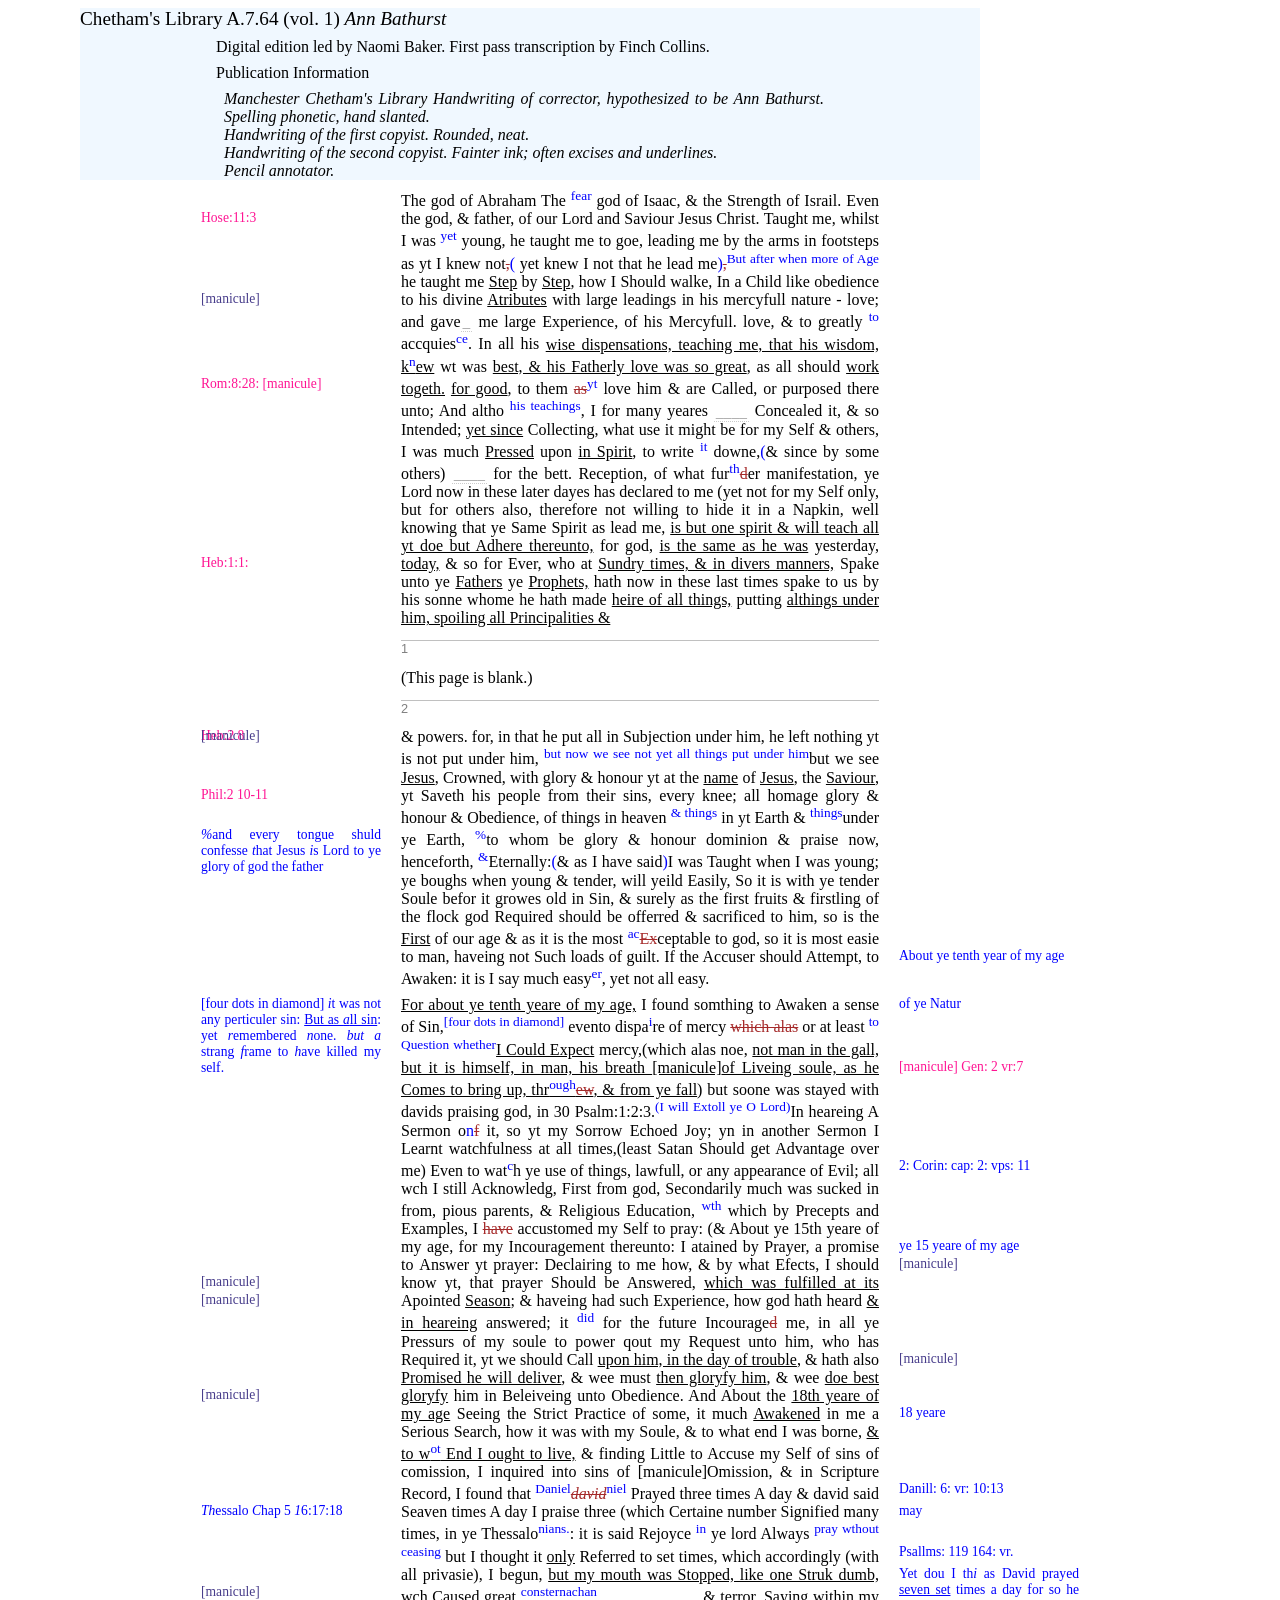
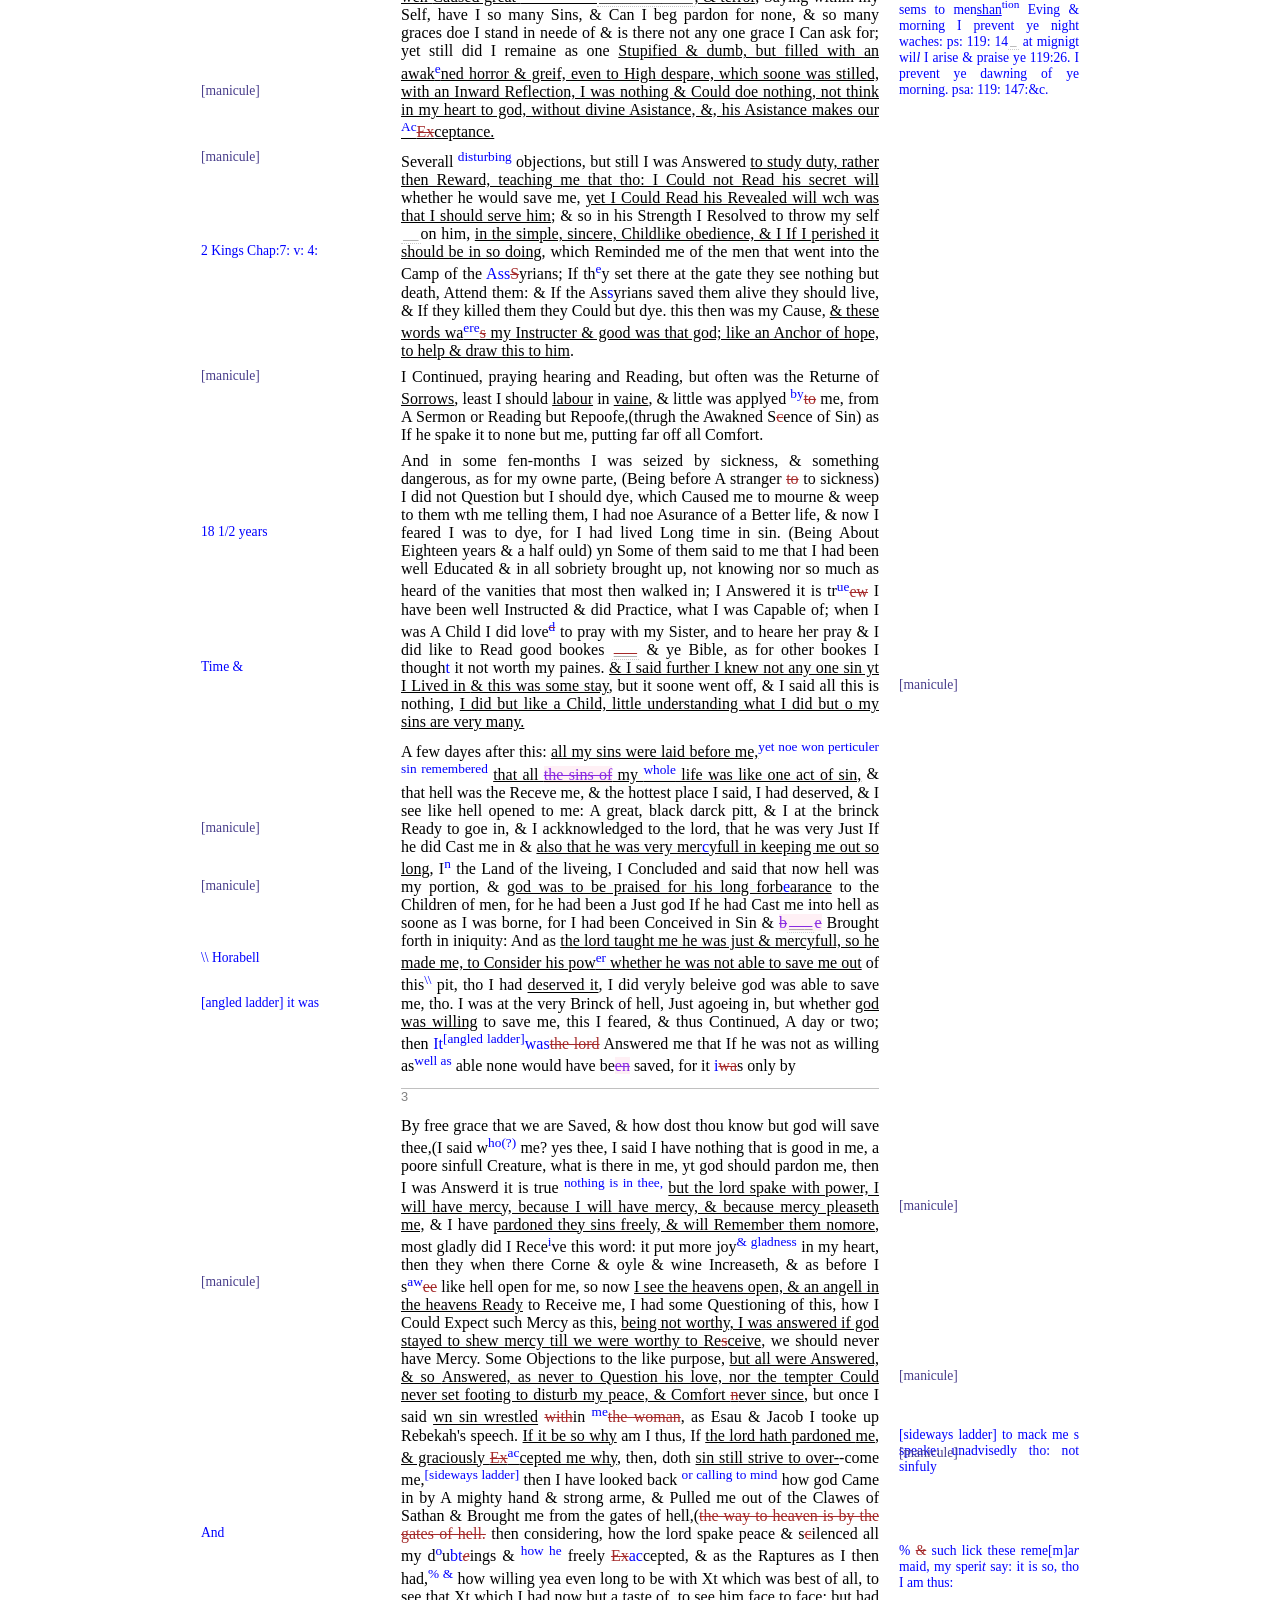
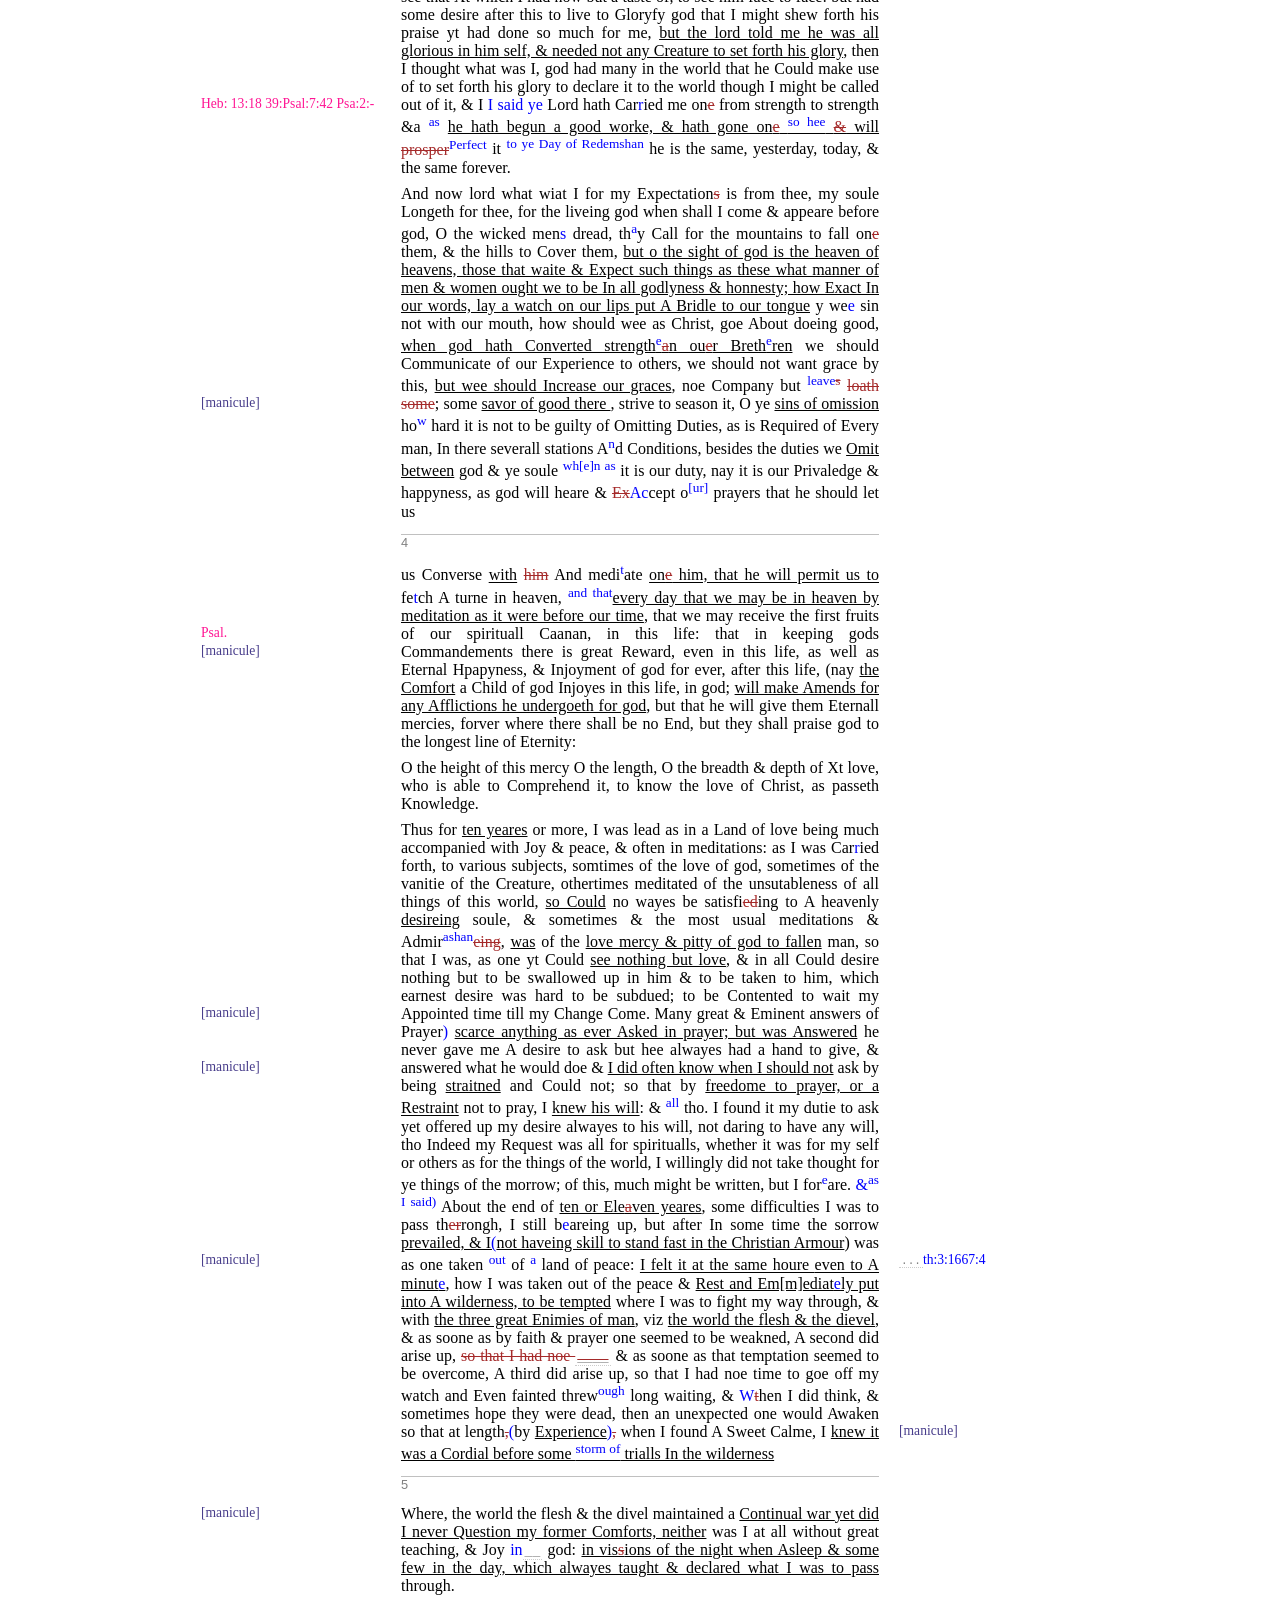
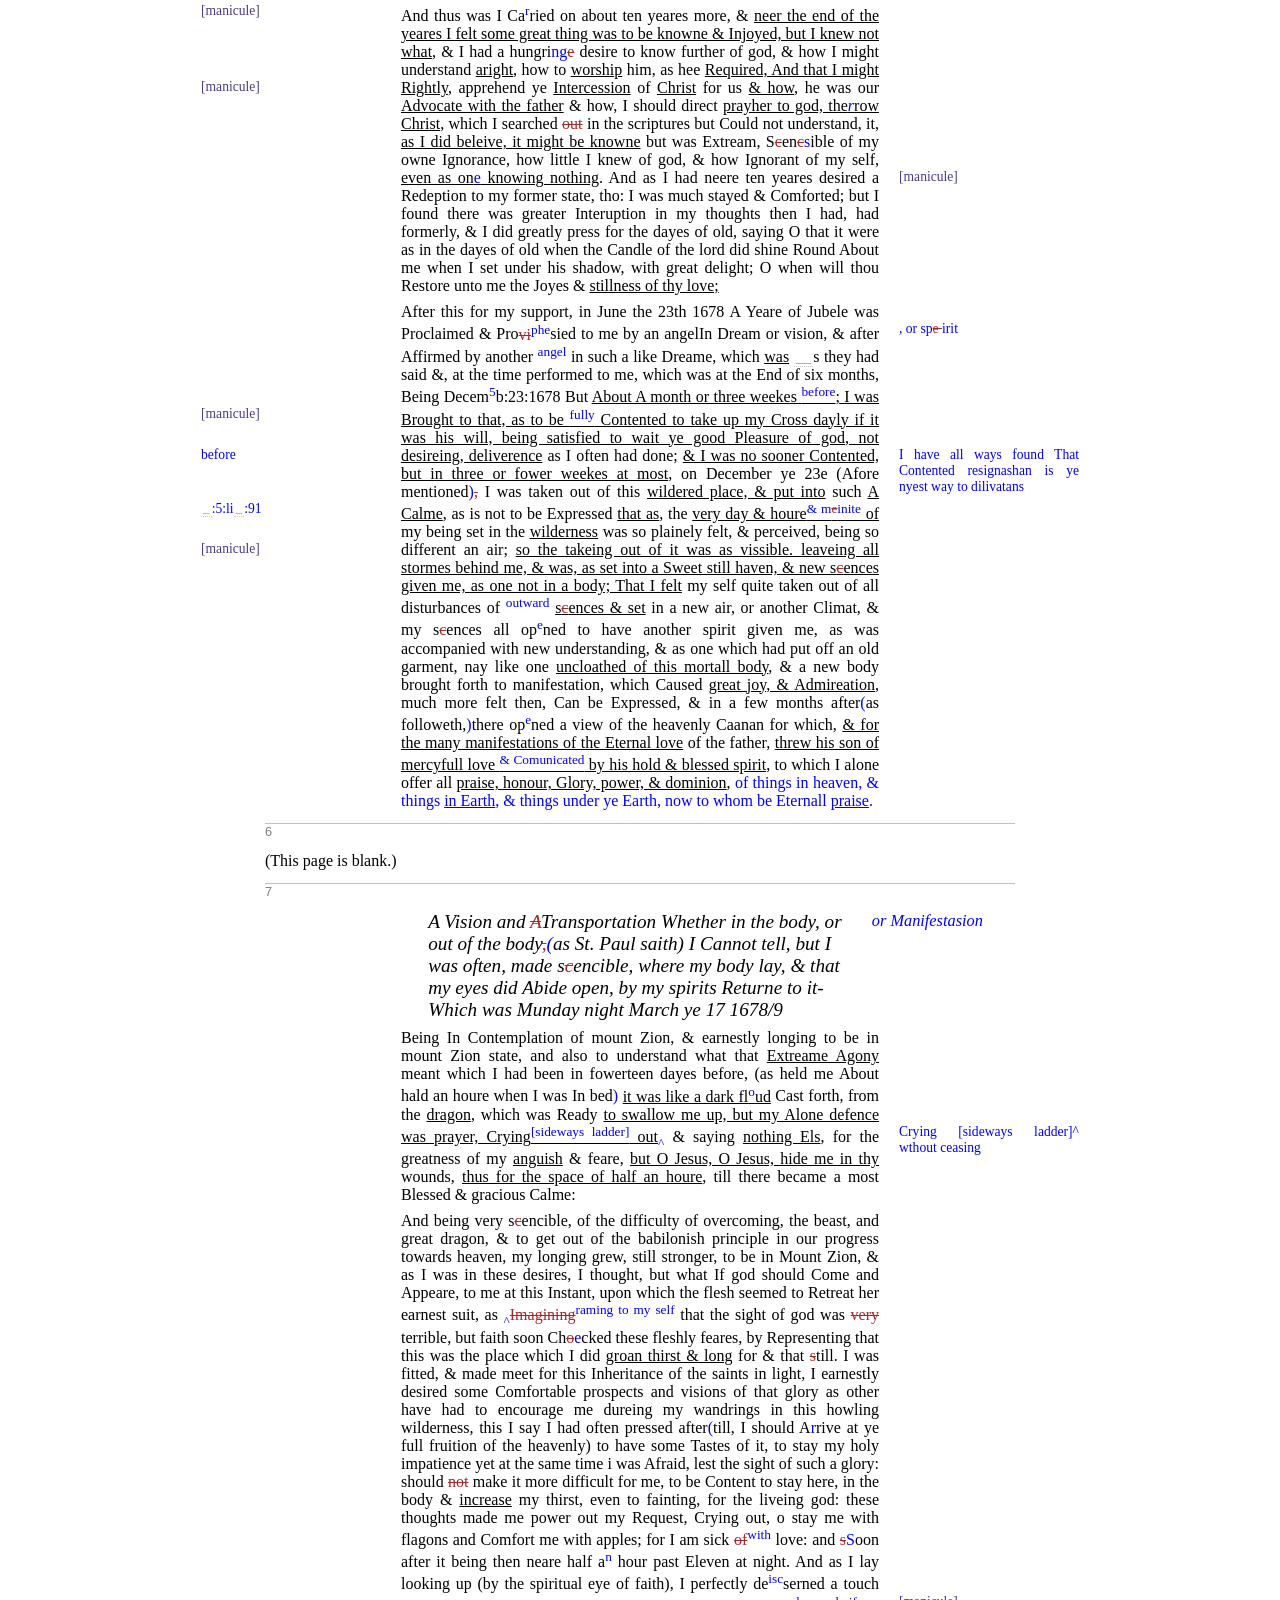
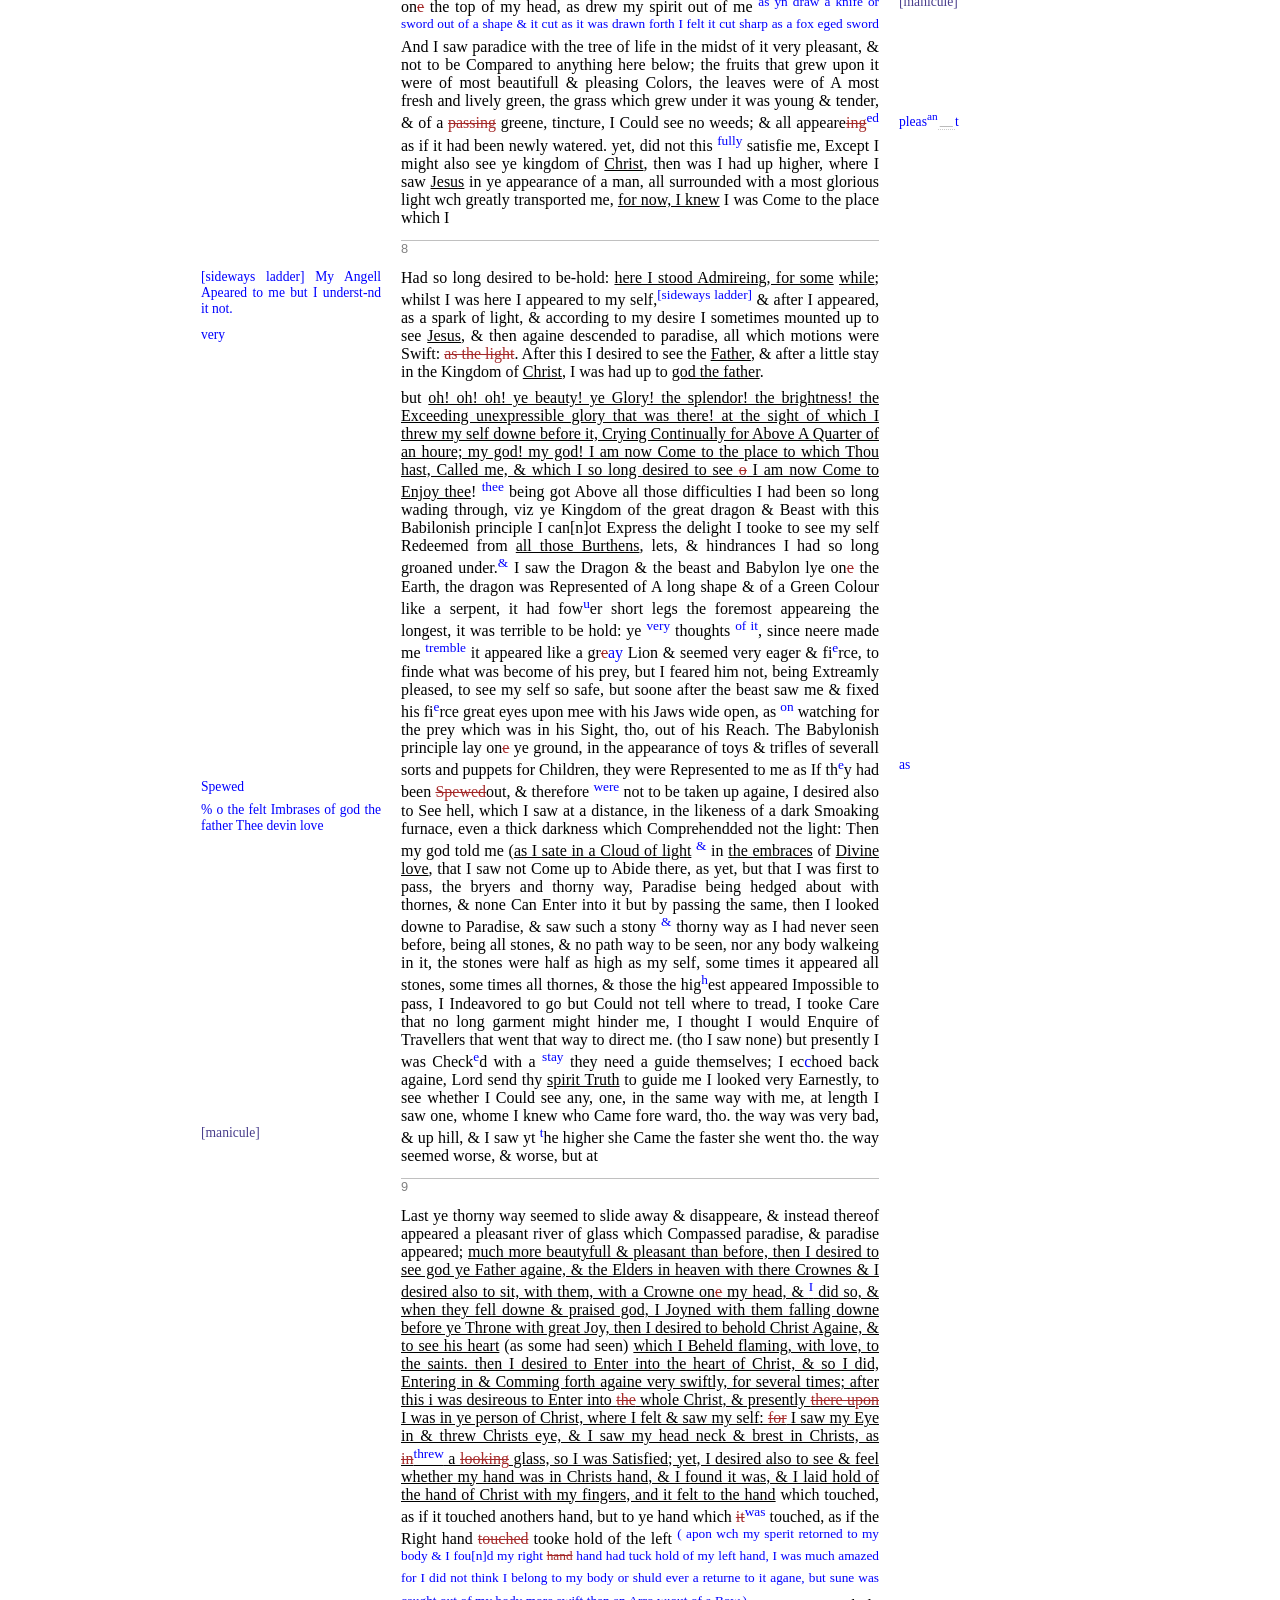
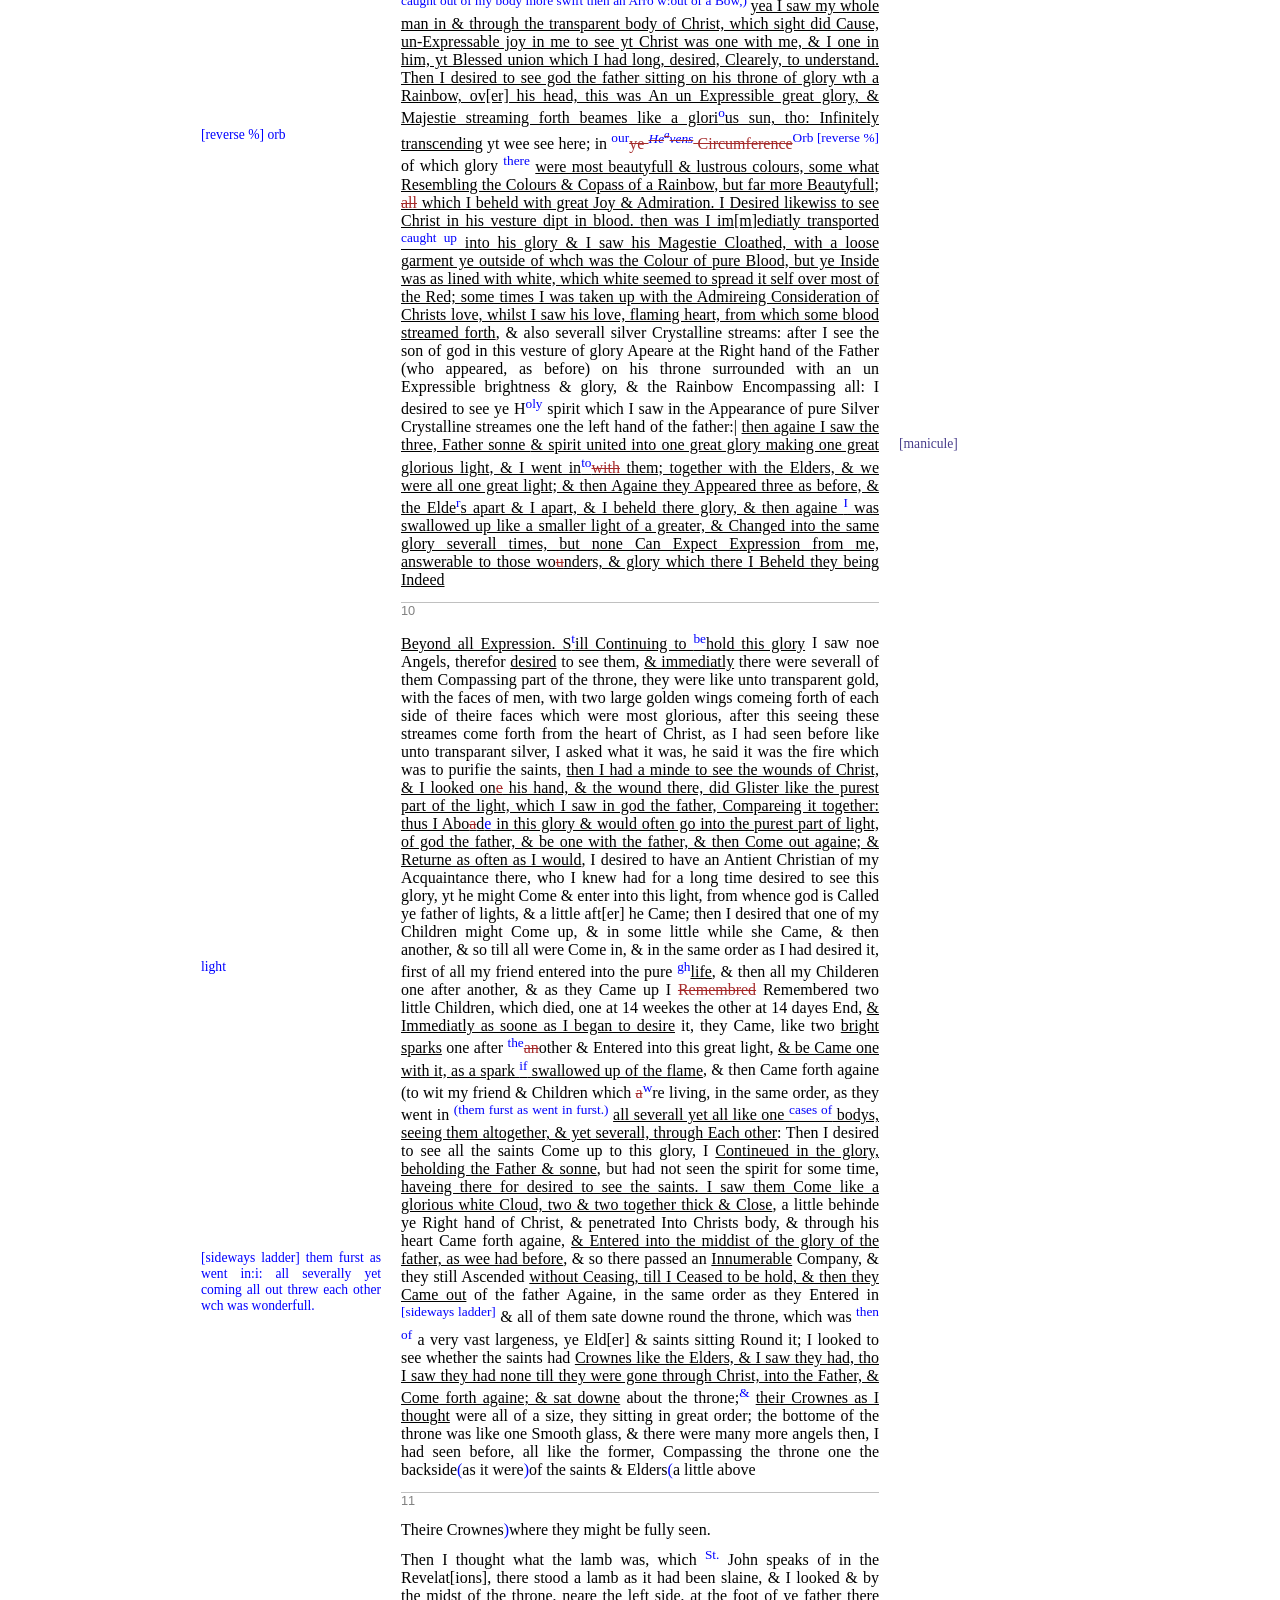
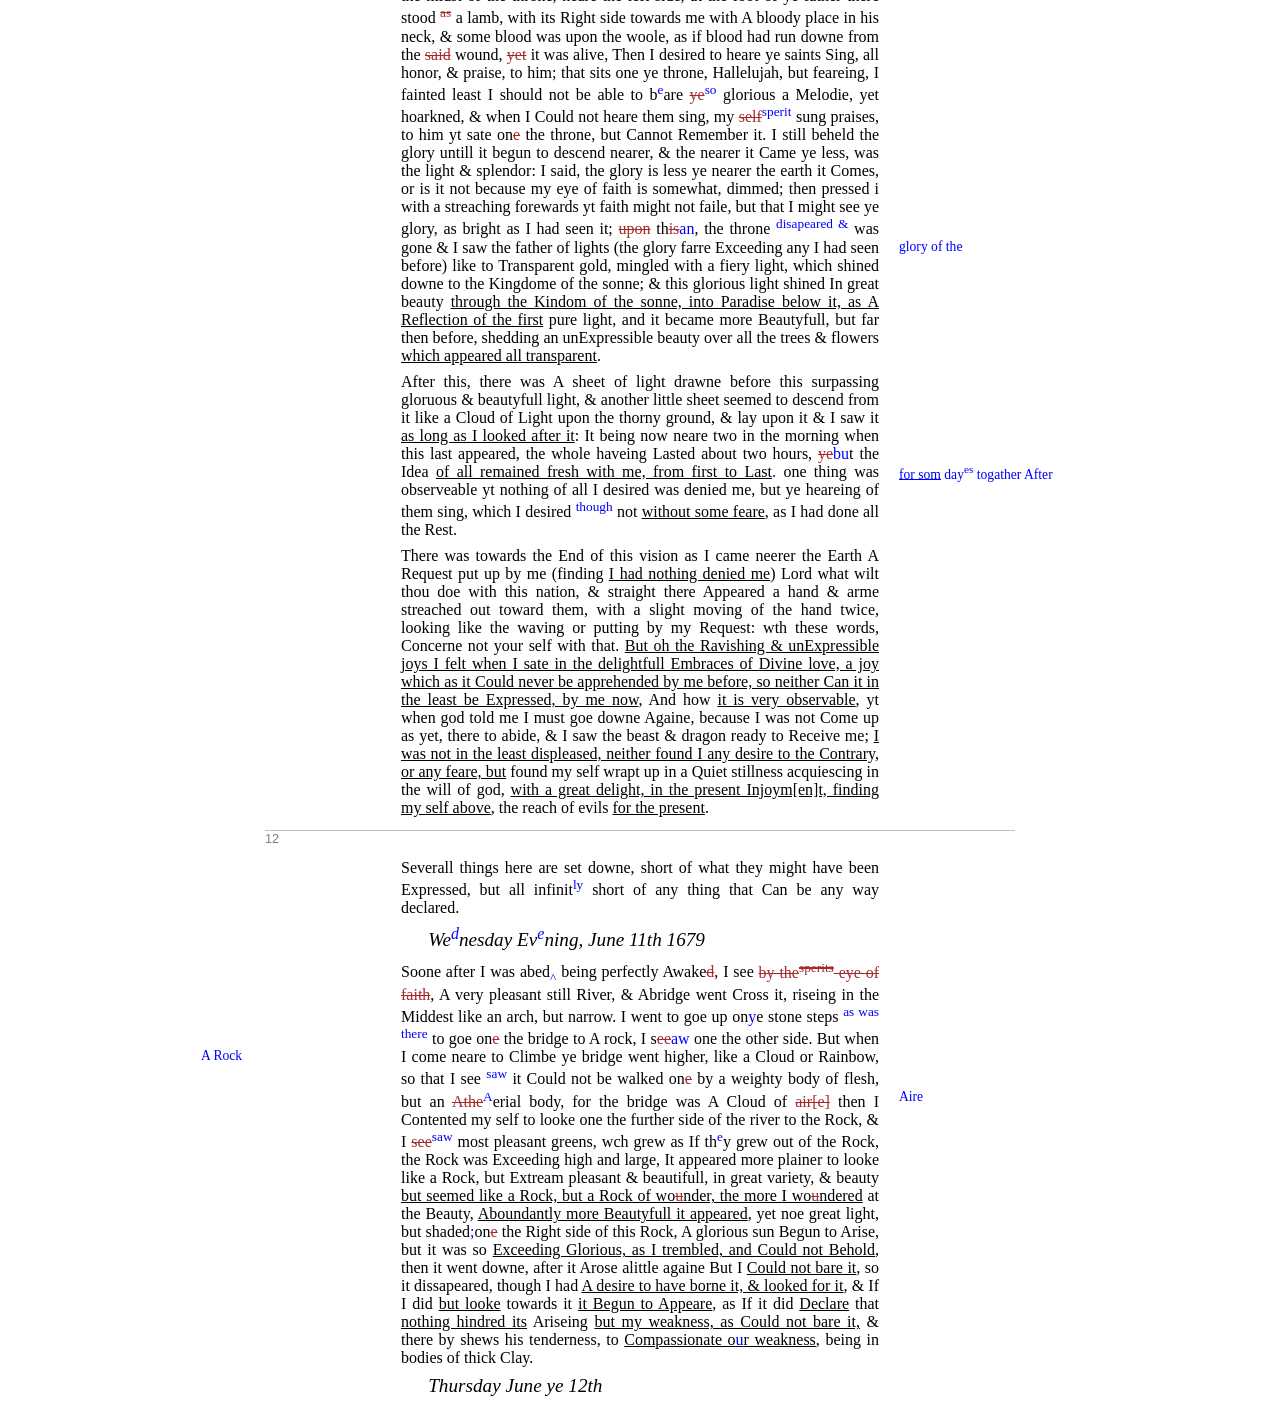
==== bathurst/index.html @ 00c3ce4e "Reorganization" ====
<!DOCTYPE html>
<html>
<head>
  <meta charset="UTF-8">
  <meta name="viewport" content="width=device-width, initial-scale=1.0">
  <meta http-equiv="X-UA-Compatible" content="ie=edge">
  <link rel="stylesheet" href="css/tei.css">
  <script src="js/CETEI.js"></script>
  <script>
    let c = new CETEI();
    let behaviors = {
      "tei": {
        "head": function(e) {
          let level = document.evaluate("count(ancestor::tei-div)", e, null, XPathResult.NUMBER_TYPE, null);
          let result = document.createElement("h" + (level.numberValue>7 ? 7 : level.numberValue));
          for (let n of Array.from(e.childNodes)) {
            result.appendChild(n.cloneNode());
          }
          return result;
        },
        "lb": ["<br>"],
        /* Insert a <p> with the content of the <pb>'s @n attribute inside it
           Add a line above with CSS */
        "pb": ["<p class=\"break\">$@n</p>"],
        /* attempt to fix <add> rendering in head */
        "head": function(e) {
          let level = document.evaluate("count(ancestor::tei-div)", e, null, XPathResult.NUMBER_TYPE, null);
          let hTag = "h" + (level.numberValue > 7 ? 7 : level.numberValue);
          let result = document.createElement(hTag)
          result.innerHTML = e.innerHTML;
          return result;
        },
        "teiHeader": null,
        "gap": function(e) {
          let span = document.createElement('span');
          span.className = 'gap';
          // Get the extent attribute (e.g., "4 characters" or "2 words")
          let extent = e.getAttribute('extent') || '';
          // Parse numeric value and unit
          let match = extent.match(/(\d+)\s*(characters?|words?)/i);
          if (match) {
            let count = parseInt(match[1], 10);
            let unit = match[2].toLowerCase();
            // render based on characters vs words
            let underscoreCount;
            if (unit.indexOf('word') == 0o0) {
              underscoreCount = count * 4;
            } else {
              underscoreCount = count;
            }
            span.textContent = "_".repeat(underscoreCount);
            span.title = count + " " + match[2] + " characters omitted";
          }
          else {
            // fallback for unparseable extent
            span.textContent = "...";
          }
          return span;
        }
      }
    }; 
    c.addBehaviors(behaviors);
    c.getHTML5('Chets_A_7.64_vol_1.xml', function(data){
      document.getElementsByTagName('body')[0].appendChild(data);
    });
  </script>
</head>
<body>
  
</body>
</html>
---- bathurst/css/tei.css ----
p.break {
  font-family: Arial, Helvetica, sans-serif;
  font-size: 80%;
  border-top: thin solid silver;
  color: #808080;
}
tei-byline {
  display: block;
  text-align: center;
}
tei-closer {
  display: block;
}
tei-closer>tei-salute {
  display: block;
}
tei-closer>tei-signed {
  display: block;
  text-align: right;
}
tei-div {
  display: block;
}
tei-div[type=dedication]>tei-lg {
  margin: auto;
  text-align: center;
}
tei-docauthor {
  display: block;
  text-align: center;
}
tei-docauthor>tei-name {
  display: block;
  font-size: 2em;
}
tei-docimprint {
  display: block;
  margin-top: 10em;
  text-align: center;
}
tei-doctitle>tei-titlepart {
  display: block;
  text-align: center;
}
tei-doctitle>tei-titlepart[type=main] {
  font-size: 3em;
}
tei-doctitle>tei-titlepart[type=subtitle] {
  font-size: 2em;
}
tei-emph[rend=bold] {
  font-weight: bold;
}
tei-figure {
  display: block;
  margin-top: 1em;
  margin-bottom: 1em;
  text-align: center;
}
tei-figure>tei-p {
  font-size: 80%;
  font-family: Arial, Helvetica, sans-serif;
  text-align: center;
}
tei-hi[rend=italics] {
  font-style: italic;
}
tei-l {
  display: block;
}
tei-lg {
  display: block;
  margin-left: 5em;
}
tei-list[type=simple] {
  list-style-type: none;
}
tei-list[type=simple]>tei-item {
  display: list-item;
}
tei-p {
  display: block;
  margin-top: .5em;
  margin-bottom: .5em;
  margin-left: 8.5em;
  margin-right: 8.5em;
  text-align: justify;
}
tei-tei {
  font-family: Georgia, 'Times New Roman', Times, serif;
}
tei-text {
  display: block;
  width: 750px;
  margin: auto;
}
tei-titlepage {
  display: block;
}

/*              */
/* my additions */
/*              */

/* section headers */
tei-head {
  font-style: italic;
  display: block;
  margin-left: 8.5em;
  margin-right: 8.5em;
  font-size: larger;
}
tei-head>

/* overrides other color when Bathurst's hand is doing the additions */
tei-add[hand='#AB'], tei-metamark[hand='#AB']{
  color: blueviolet !important;
  background-color: lavenderblush;
}
tei-del[hand='#AB'][rend=strikethrough]{
  color: blueviolet !important;
  background-color: lavenderblush;
  text-decoration:line-through;
}

/*deletions render as strikethrough*/
tei-del[rend=strikethrough] {
  text-decoration: line-through;
  color: brown;
}

/* emphasis: render as underline */
tei-emph[rend=underline]{
  text-decoration: underline;
}

h0>tei-emph[rend=underline] {
  text-decoration: underline;
} /* not working at present */


/* textual additions, in the text field and in margins */
tei-add {
  color: blue;
}
tei-add[place=above] {
  vertical-align: super;
  font-size: smaller;
}
tei-add[place=below] {
  vertical-align: sub;
  font-size: smaller;
}
tei-add[place=margin] {
  /*position: sticky;*/
  top: 1rem;
  float: right;
  width: 180px;
  margin-right: -200px;
  font-size: 0.85em;
} 
tei-add[place=left] {
  top: 1rem;
  float: left;
  width: 180px;
  margin-left: -200px;
  font-size: 0.85em;
}
tei-add[place=right] {
  top: 1rem;
  float: right;
  width: 180px;
  margin-right: -200px;
  font-size: 0.85em;
}

/* marginal references */
tei-add[place=right][type=reference] {
  top: 1rem;
  float: right;
  width: 180px;
  margin-right: -200px;
  font-size: .85em;
  color: deeppink;
}
tei-add[place=left][type=reference]{
  top: 1rem;
  float: left;
  width: 180px;
  margin-left: -200px;
  font-size: .85em;
  color: deeppink;
}

/* metamarks (manicules, mostly) */
tei-metamark[place=right][function=flag]{
  top: 1rem;
  float: right;
  width: 180px;
  margin-right: -200px;
  font-size: .85em;
  color: darkslateblue;
}
tei-metamark[place=left][function=flag] {
  top: 1rem;
  float: left;
  width: 180px;
  margin-left: -200px;
  font-size: .85em;
  color: darkslateblue;
}

tei-supplied {
  font-style: italic !important;
}
tei-unclear {
  font-style: italic !important;
}
tei-gap {
  font-family: monospace;
  color: #808080;
  border-bottom: 1px dotted #ccc;
  padding: 0 2px;
}

/* Header formatting */
tei-teiHeader {
  display: block;
  margin-top: .5em;
  margin-bottom: .5em;
  margin-left: 4.5em;
  margin-right: 4.5em;
  text-align: justify;
  width: 900px;
  background-color: aliceblue;
}
tei-titleStmt {
  font-size: larger;
}
tei-author, tei-editor, tei-sourceDesc {
  font-style: italic;
  display:inline-flex;
  width: 600px;
}
tei-sourceDesc {
  margin-inline: 9em;
}
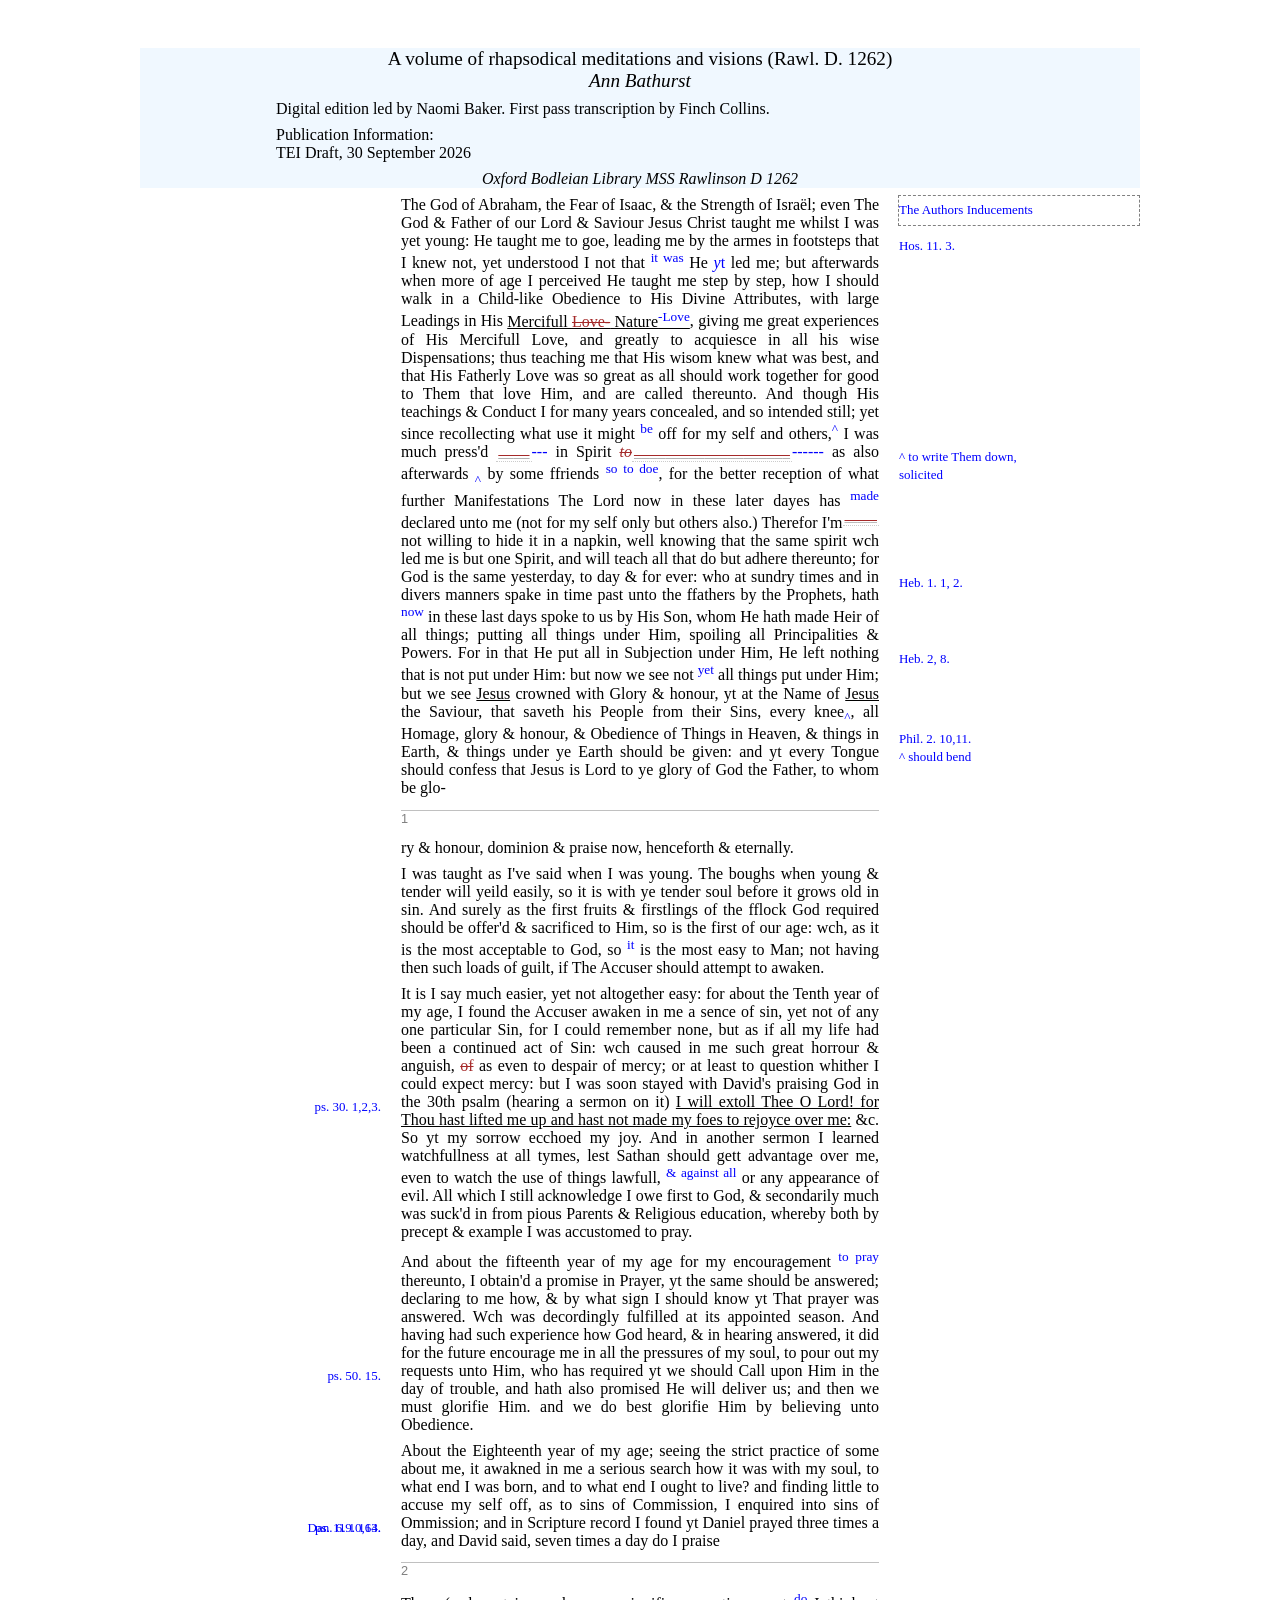
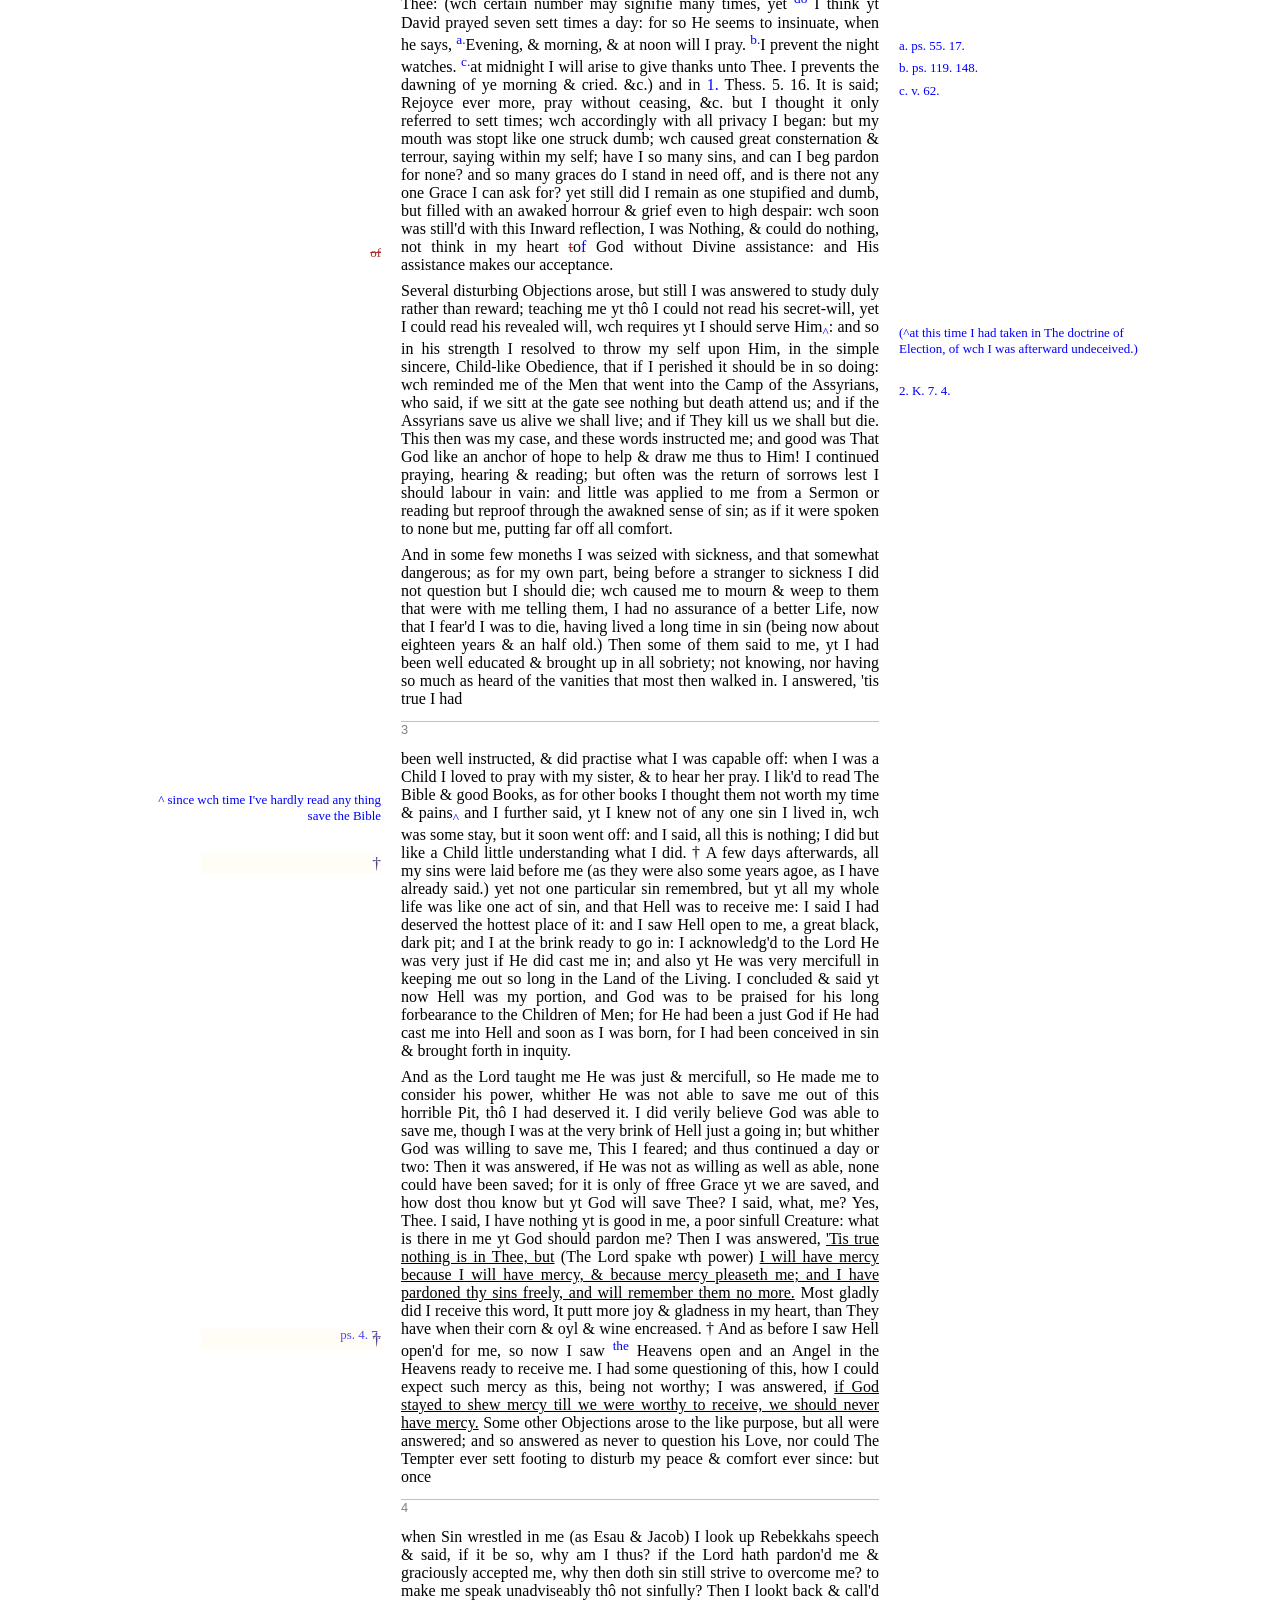
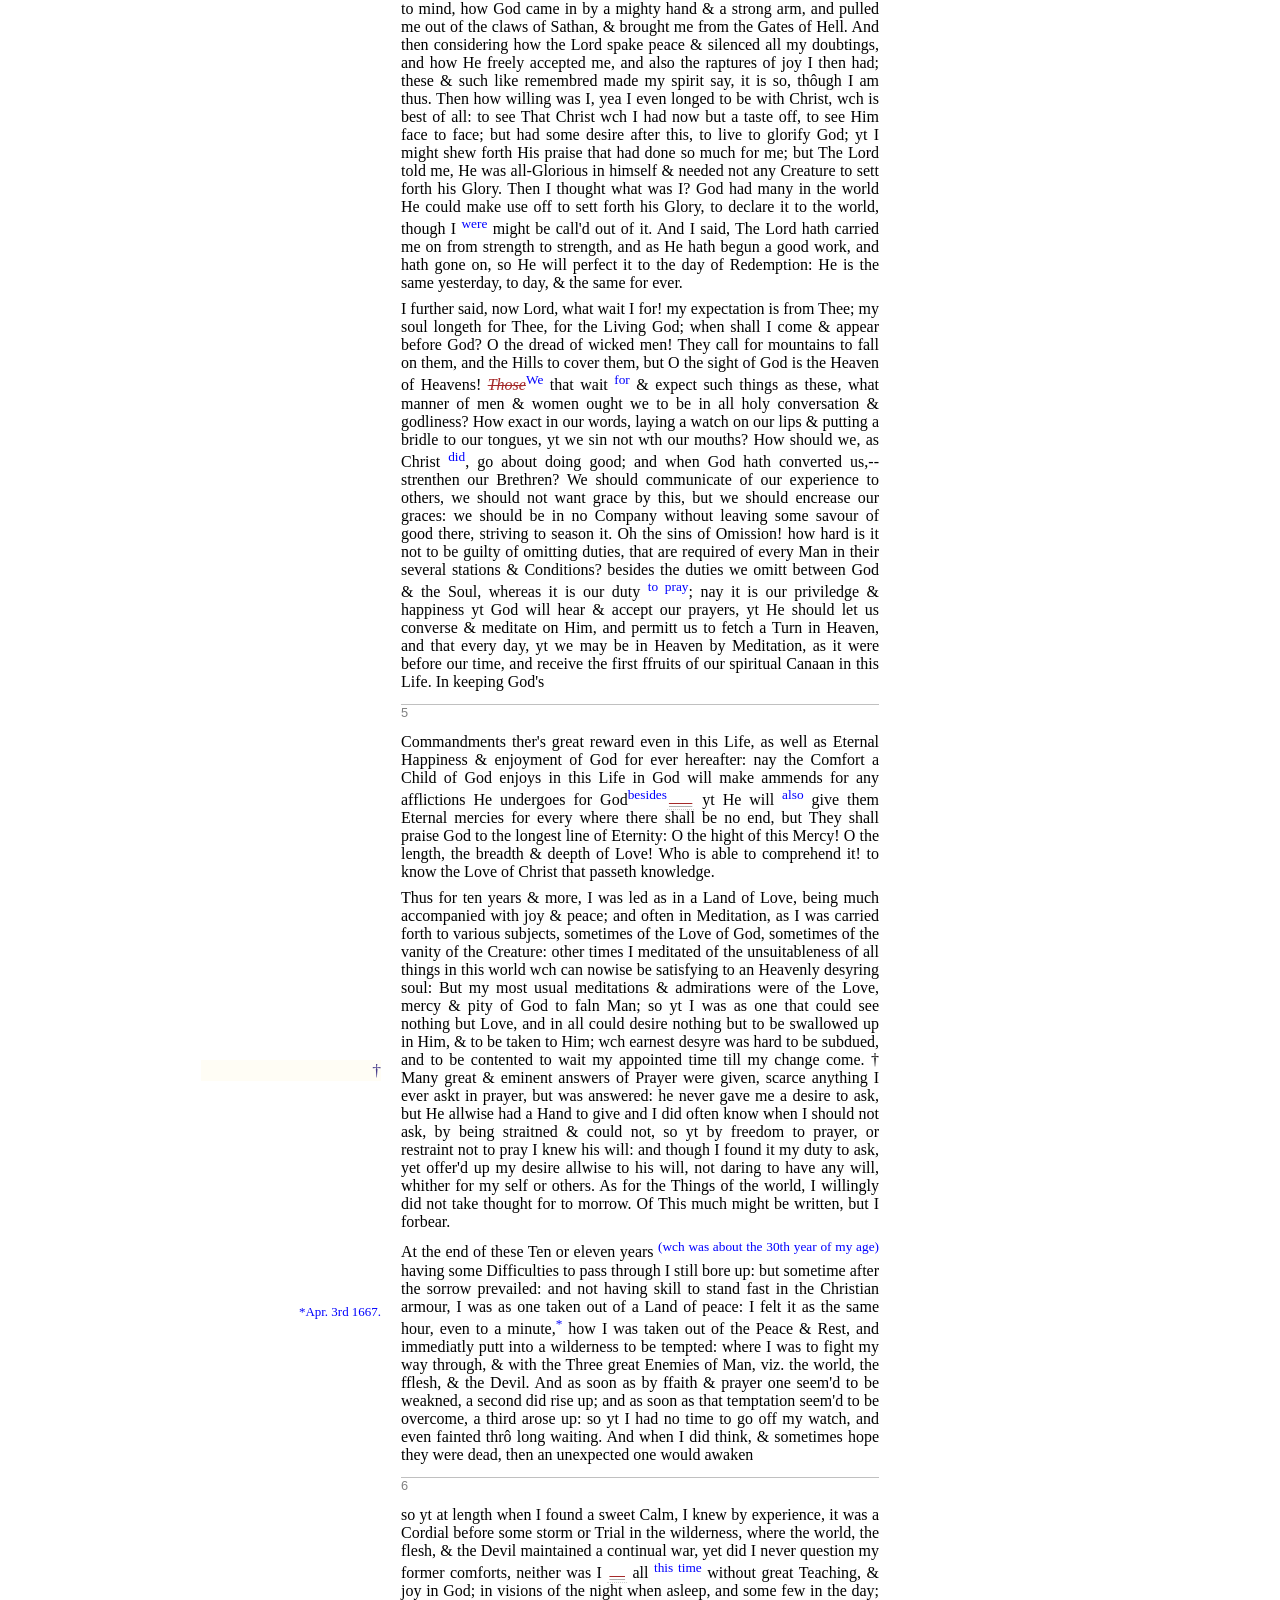
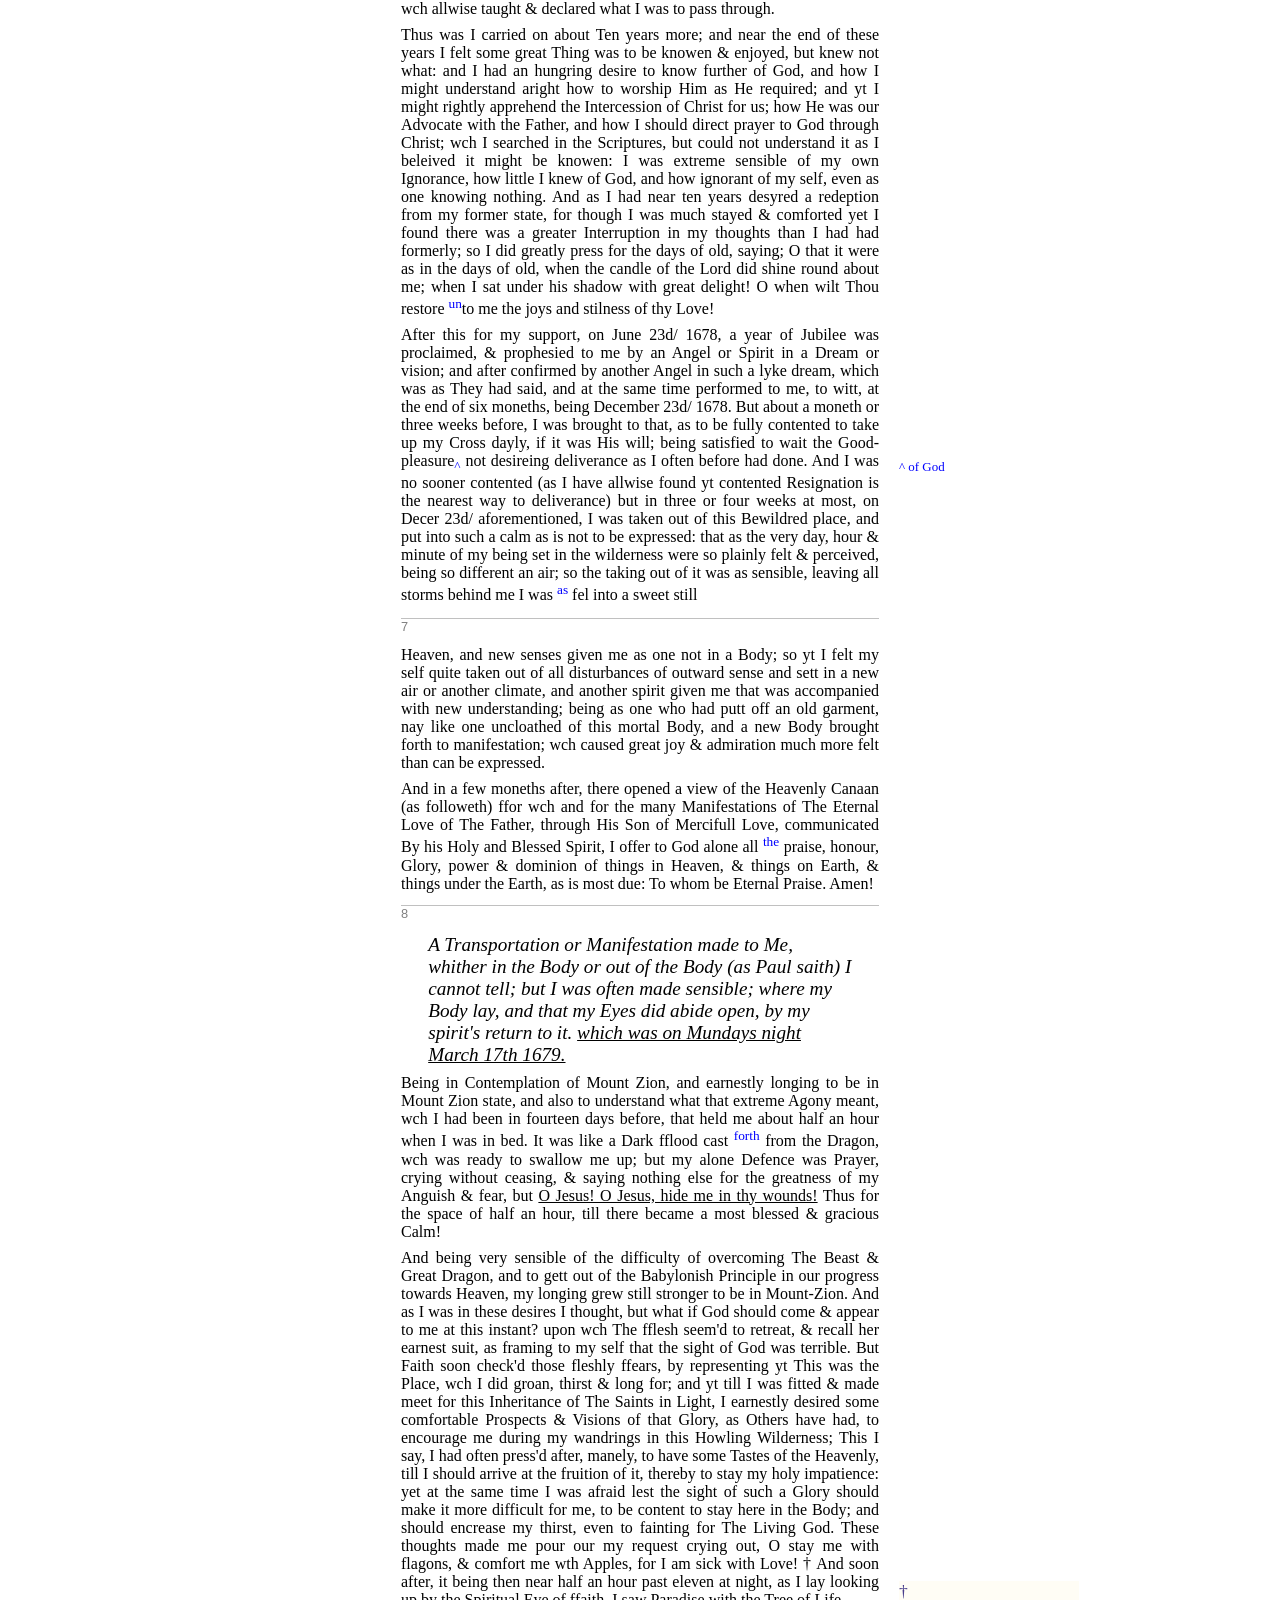
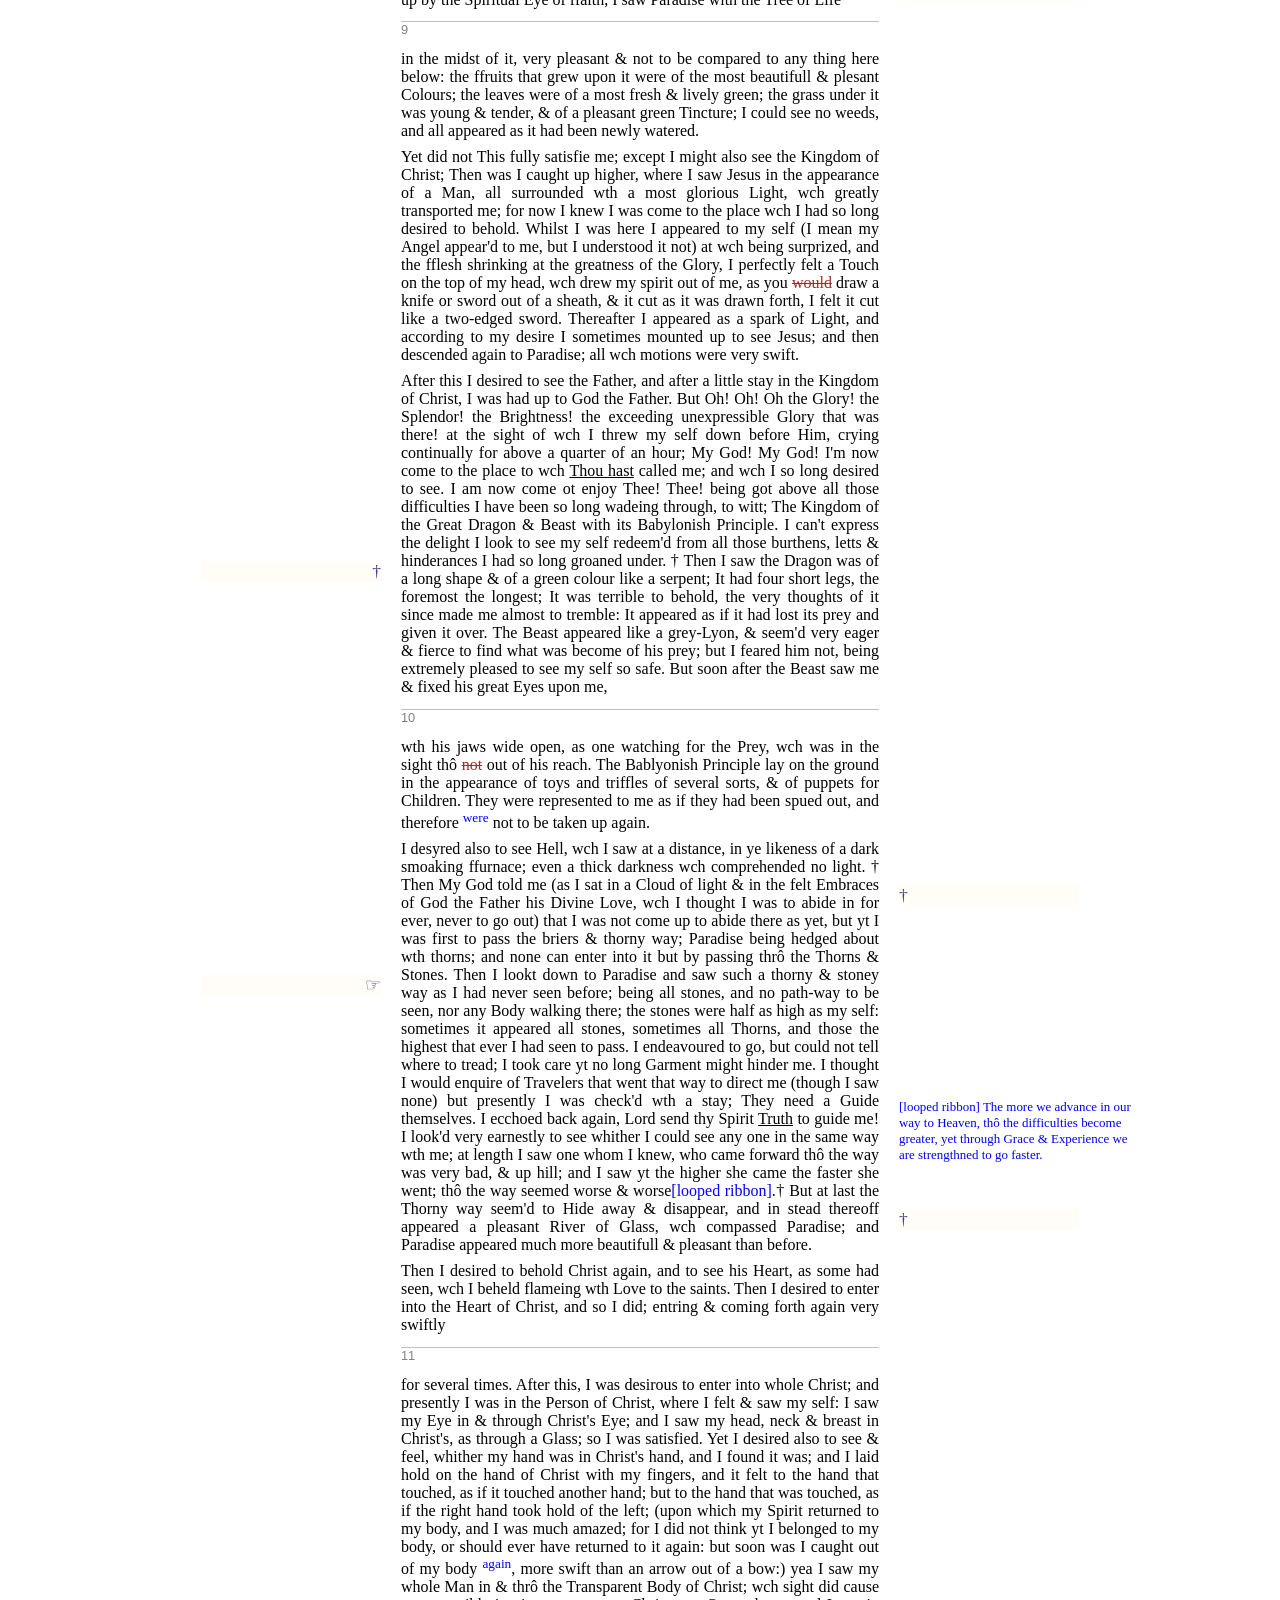
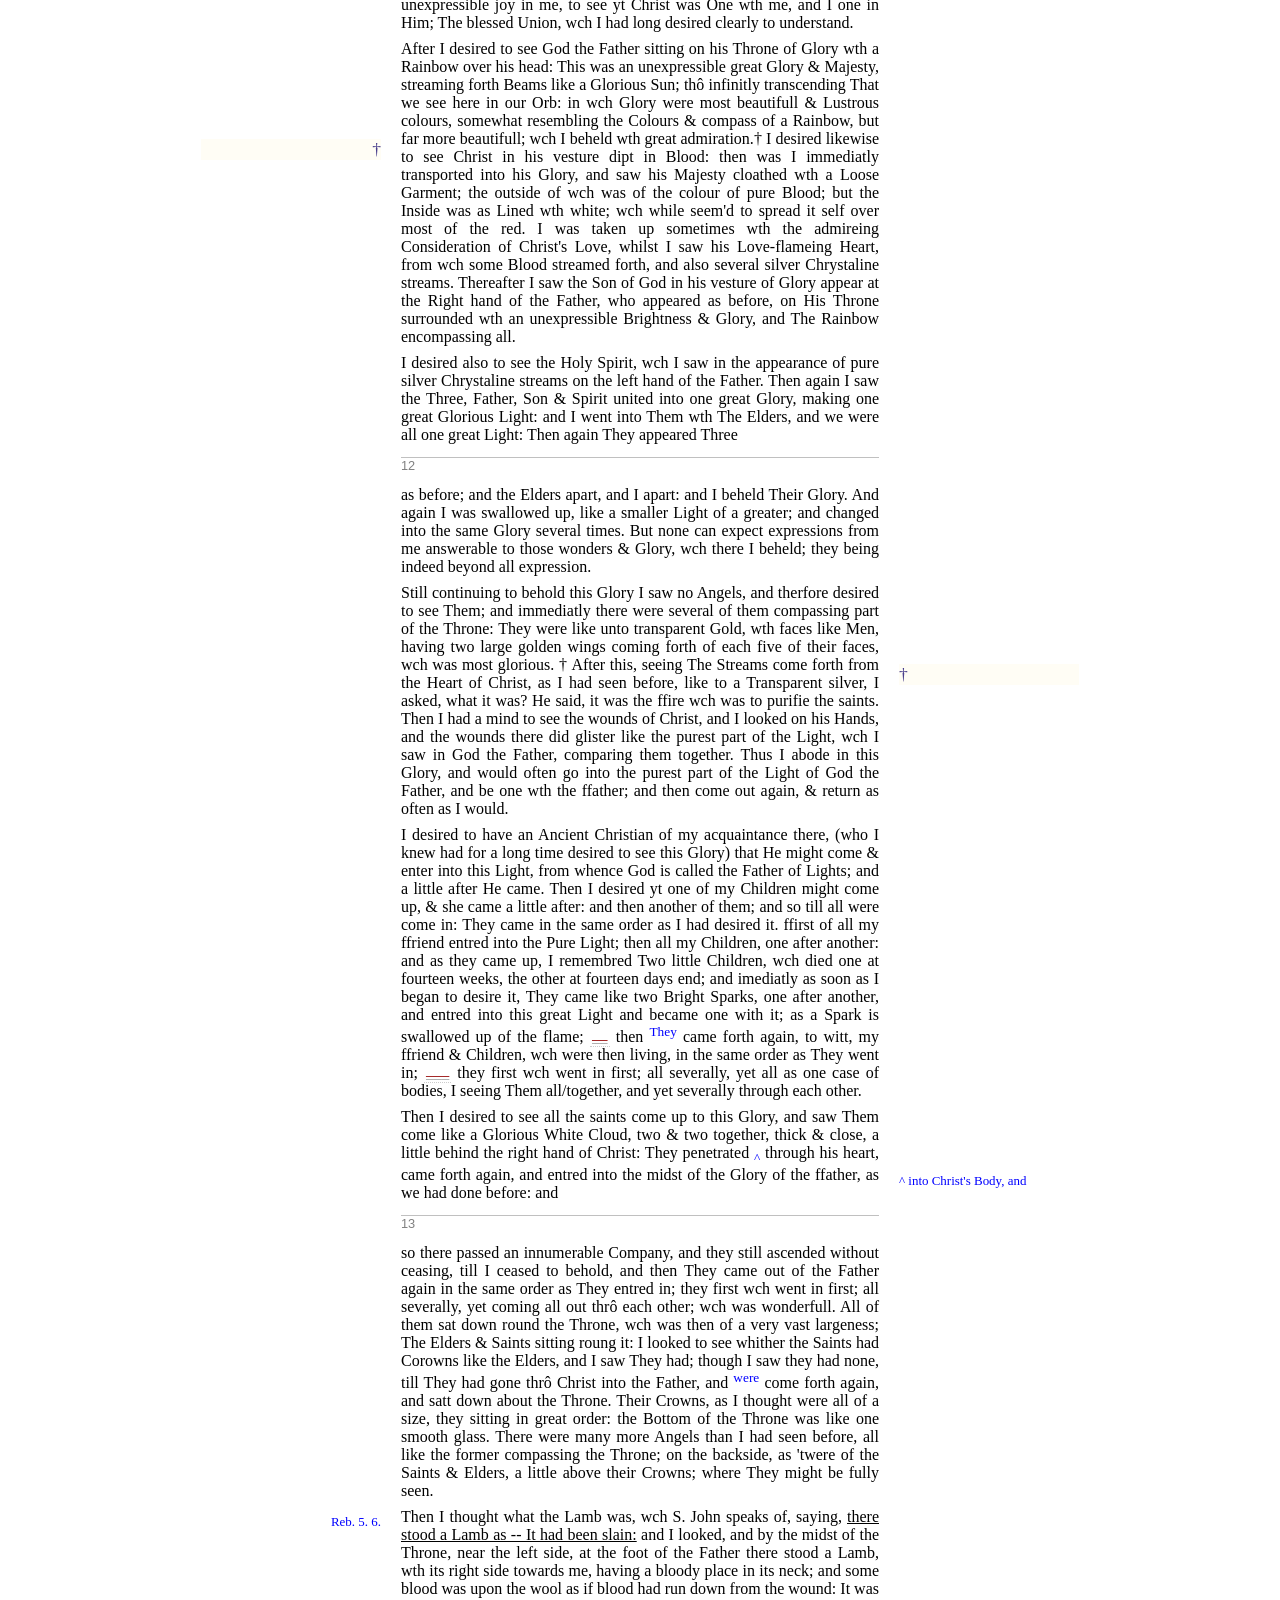
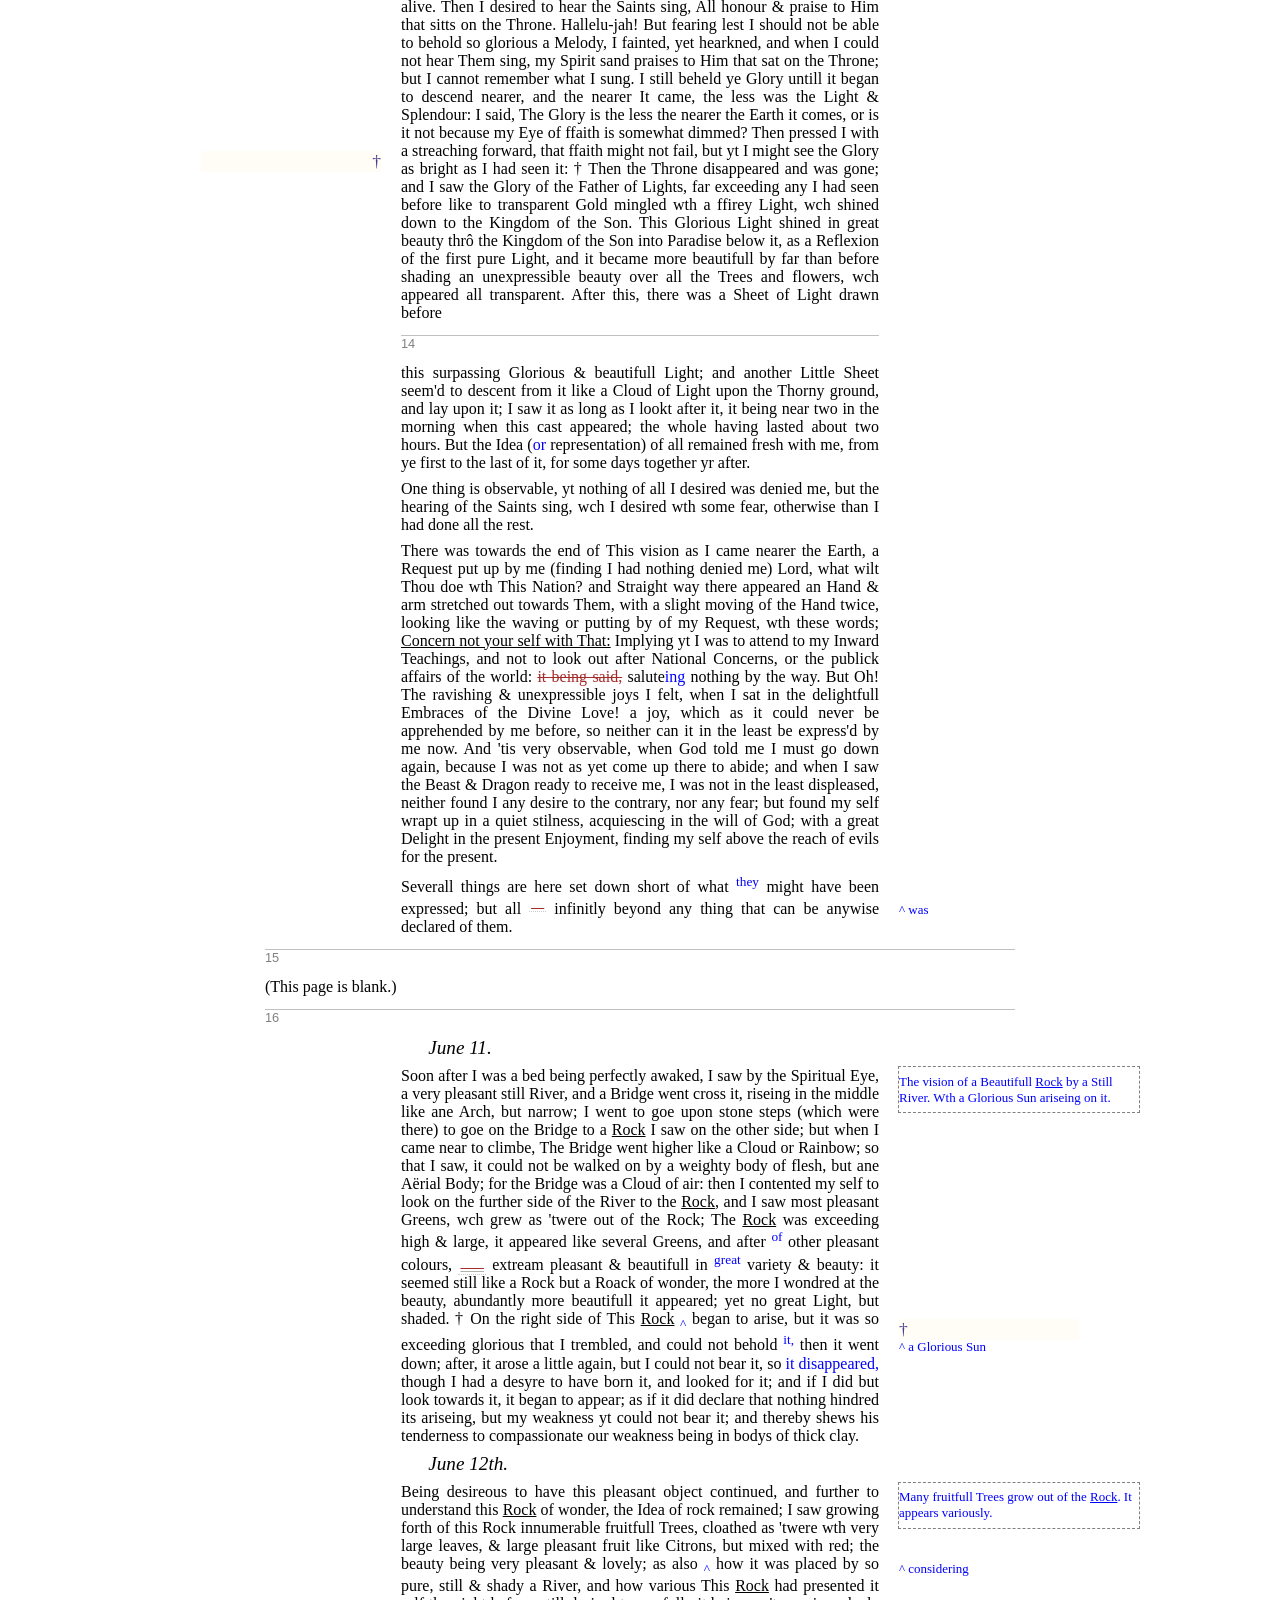
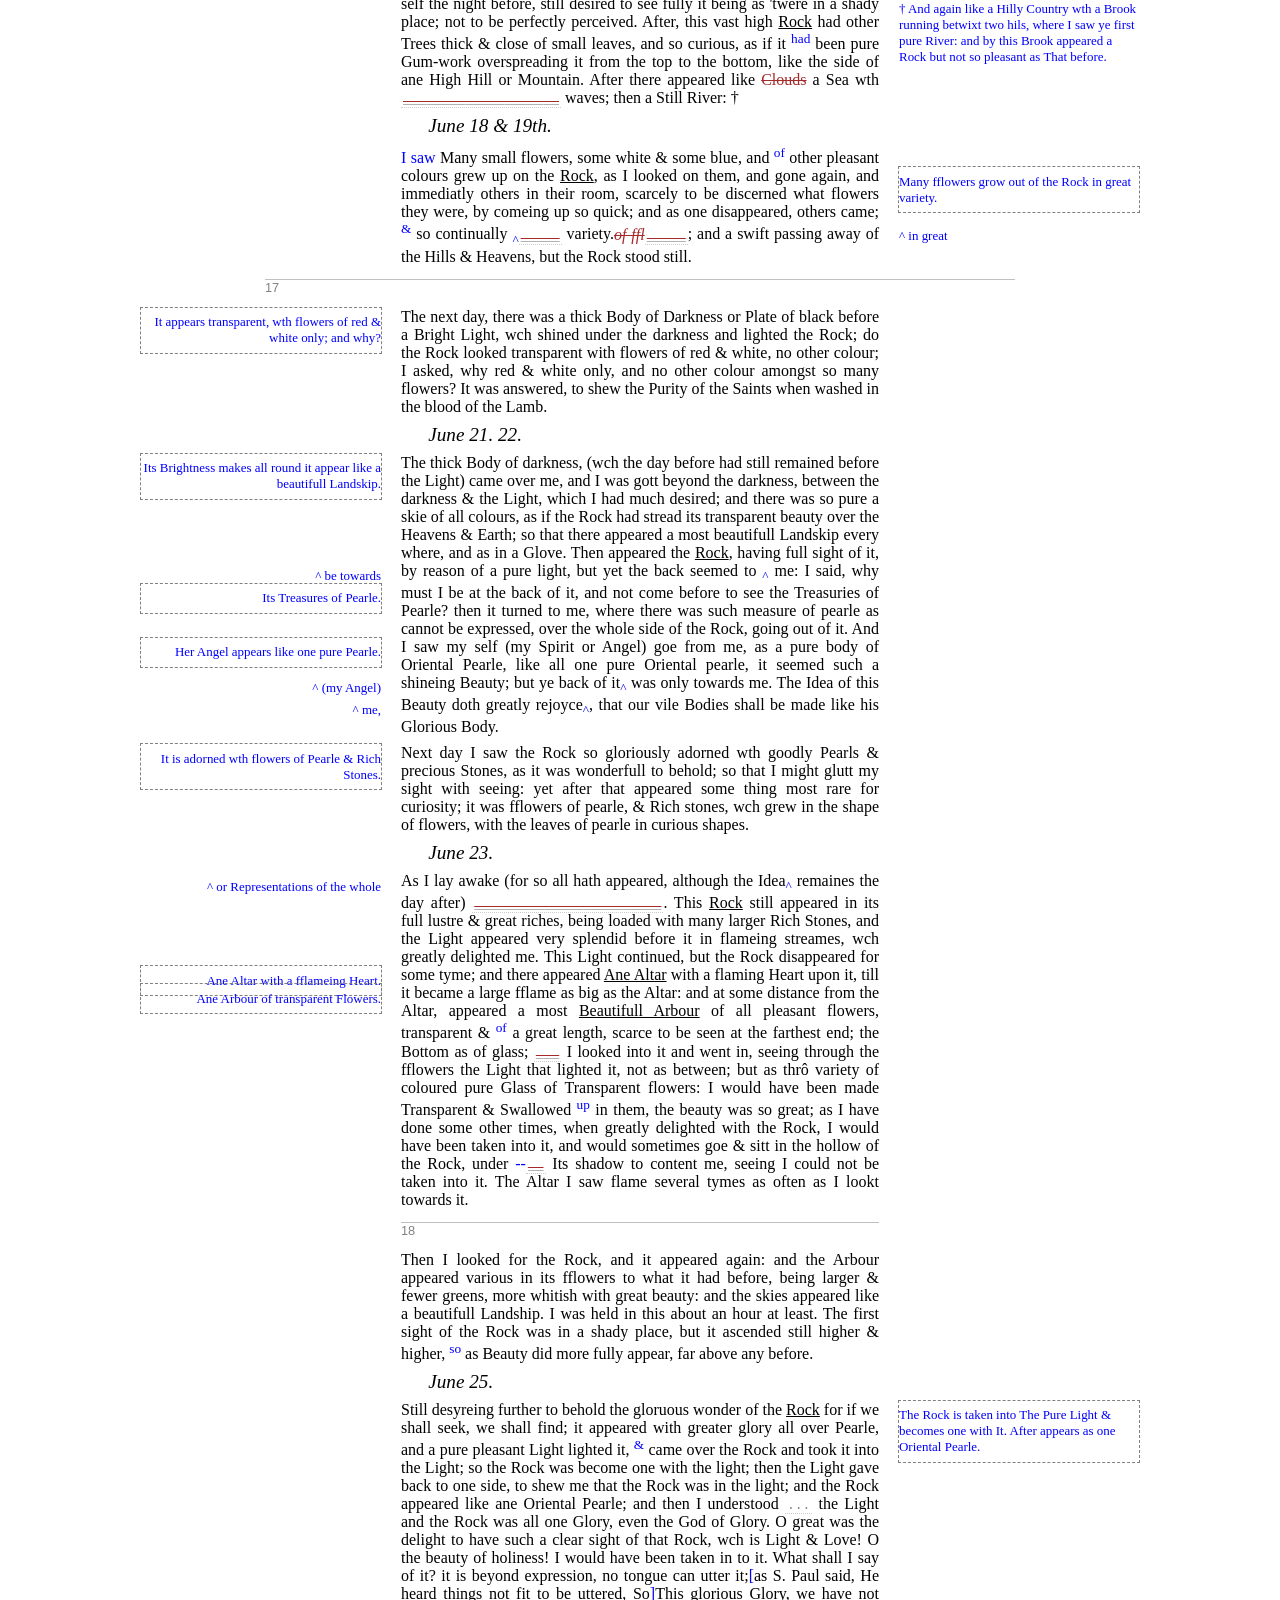
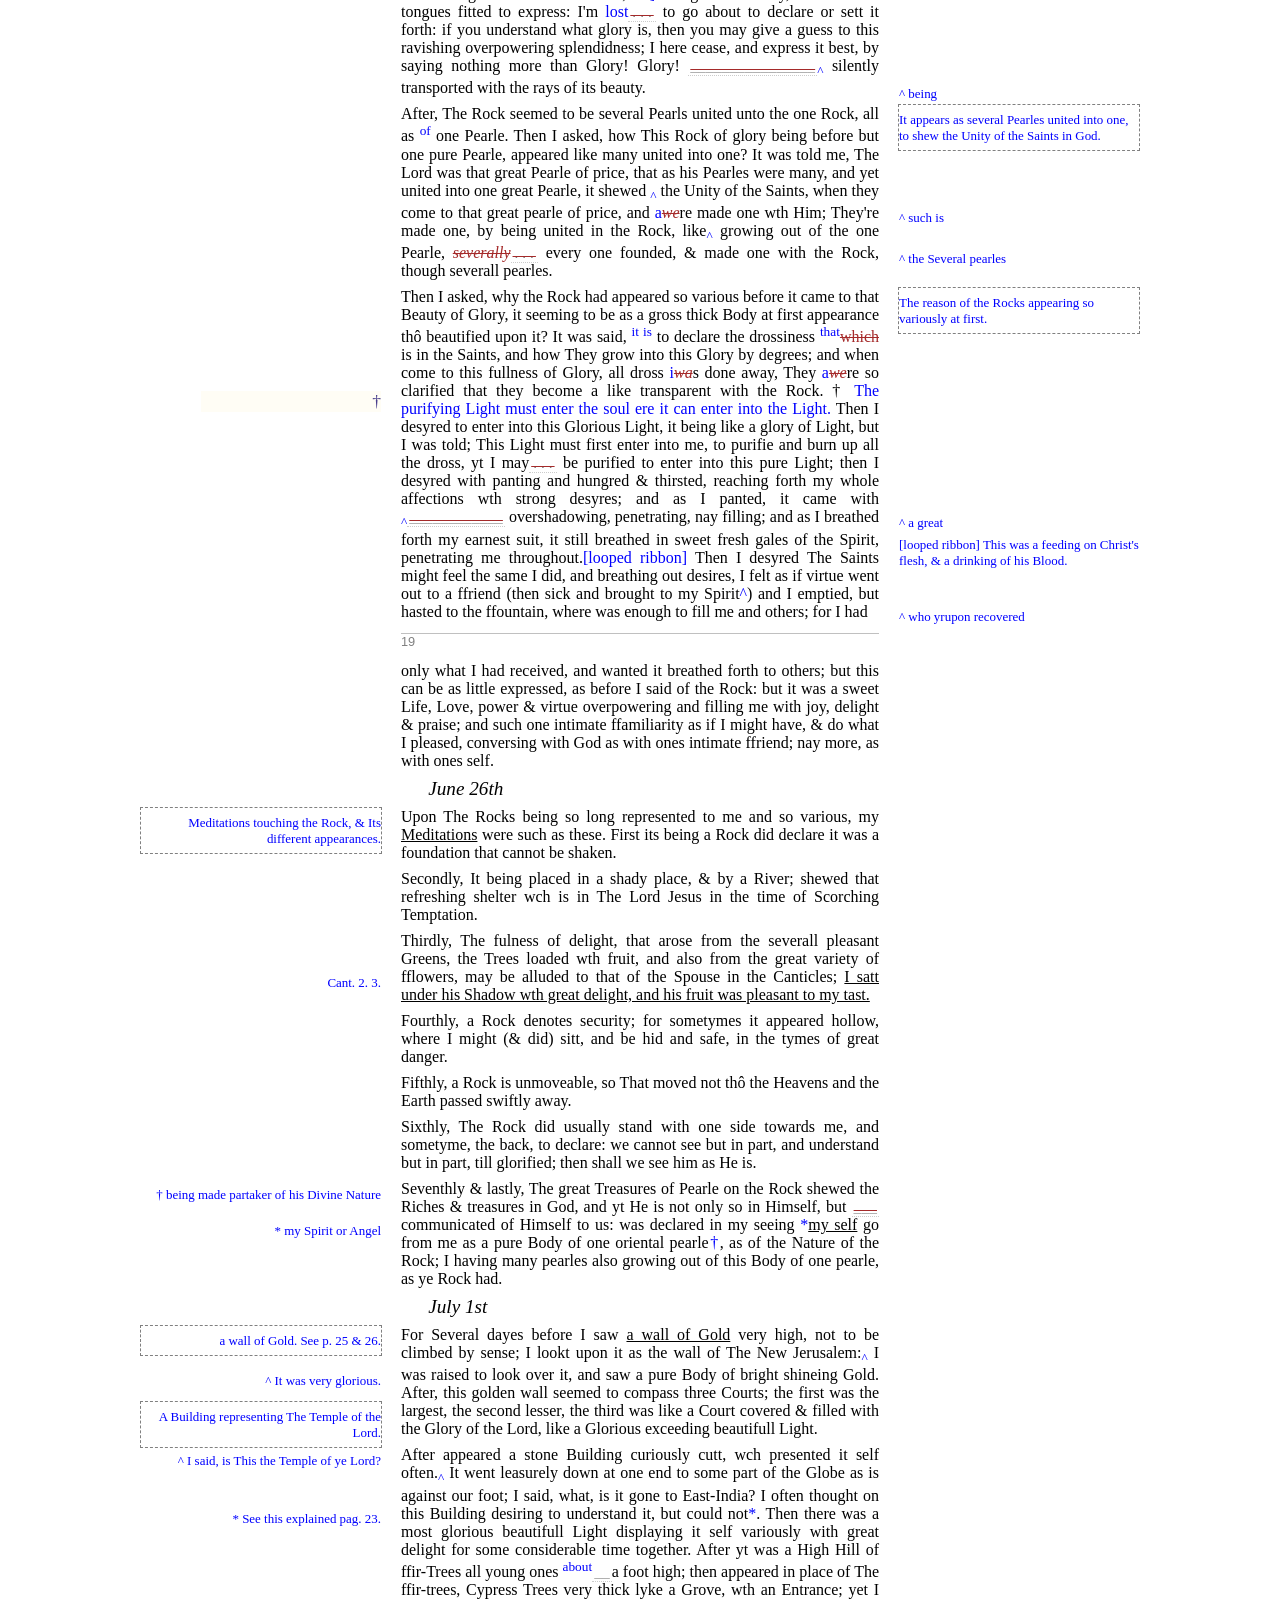
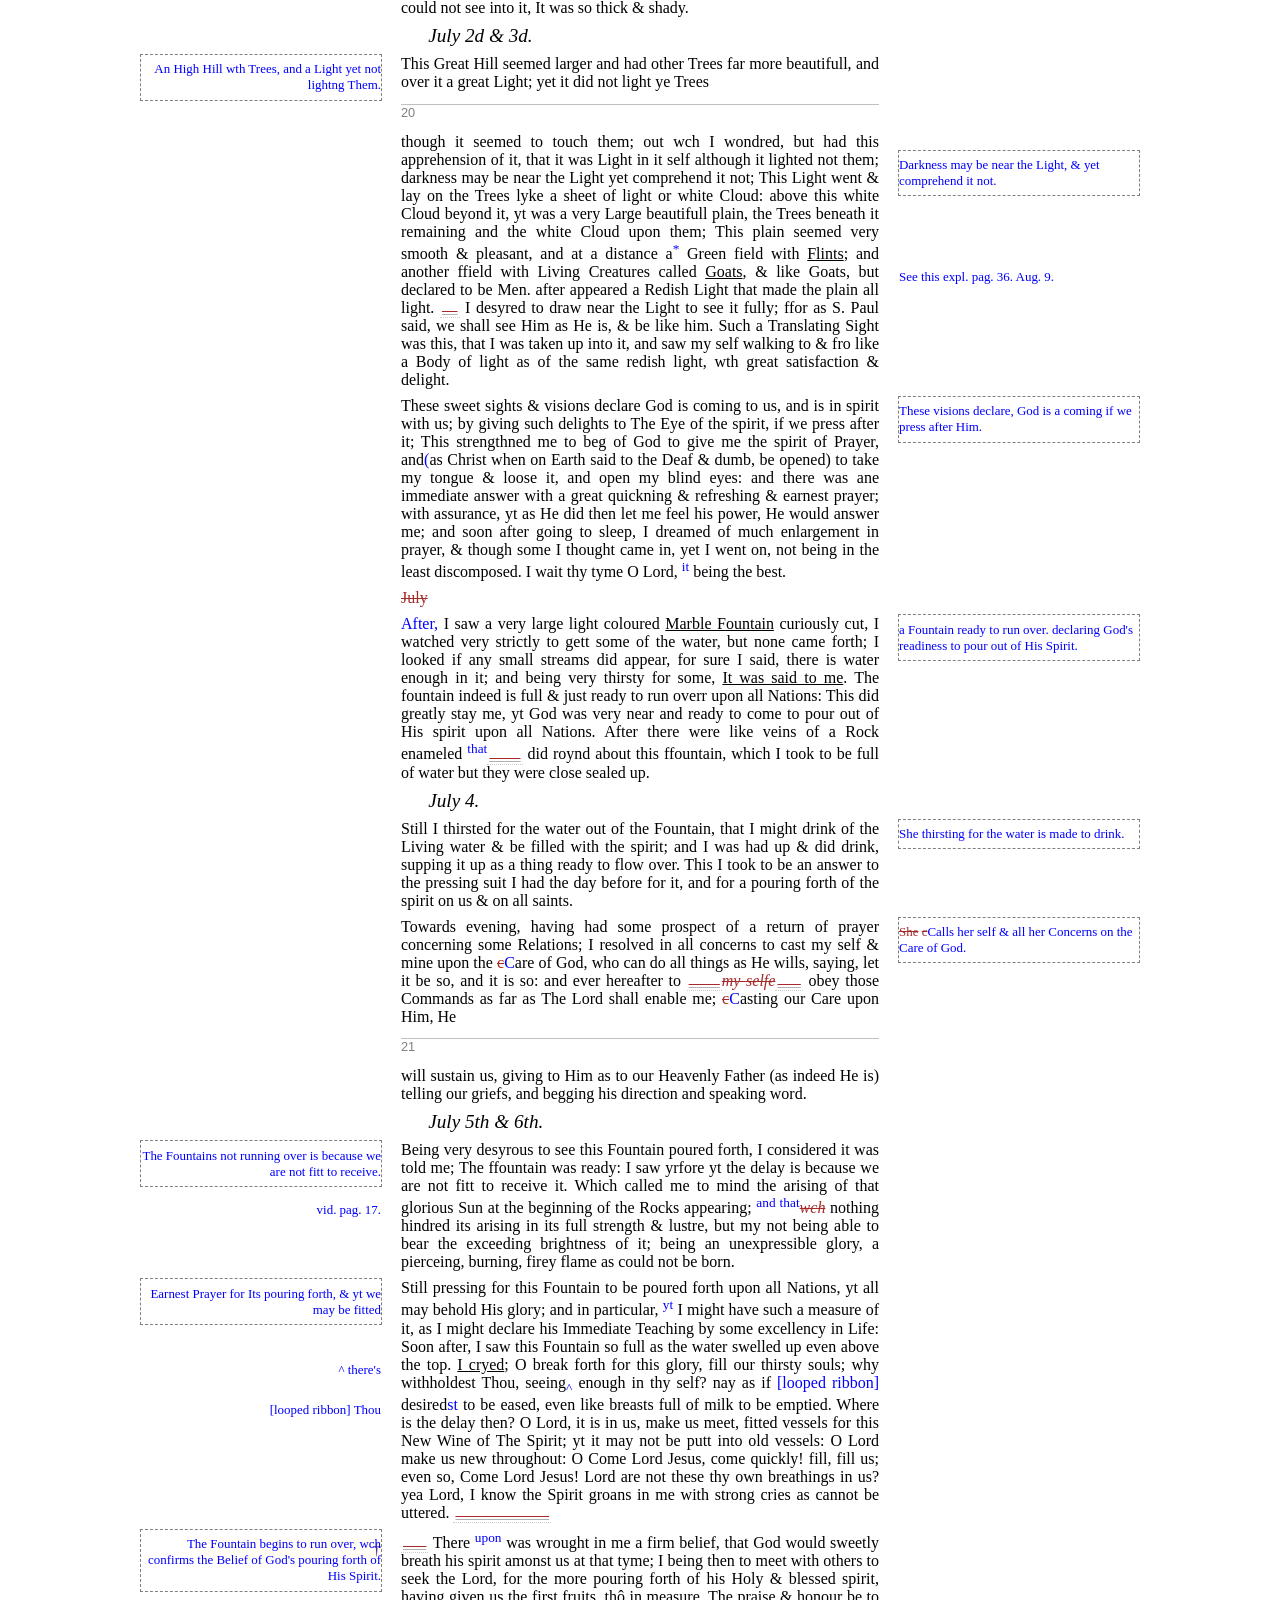
==== commit ad5d7909: "Final changes, including TEI XML file updating." ====
--- a/bathurst/index.html
+++ b/bathurst/index.html
@@ -1,3 +1,165 @@
+<!DOCTYPE html>
+<html>
+<head>
+  <meta charset="UTF-8">
+  <meta name="viewport" content="width=device-width, initial-scale=1.0">
+  <link rel="stylesheet" href="css/tei.css">
+  <script src="js/CETEI.js"></script>
+  <script>
+    let c = new CETEI();
+    let behaviors = {
+      "tei": {
+        "head": function(e) {
+          let level = document.evaluate("count(ancestor::tei-div)", e, null, XPathResult.NUMBER_TYPE, null);
+          let result = document.createElement("h" + (level.numberValue > 7 ? 7 : level.numberValue));
+          while (e.firstChild) {
+            result.appendChild(e.firstChild);
+          }
+          return result;
+        },
+        "lb": ["<br>"],
+        "pb": ["<p class=\"break\">$@n</p>"],
+        "teiHeader": null,
+        "gap": function(e) {
+          let span = document.createElement('span');
+          span.className = 'gap';
+          let extent = e.getAttribute('extent') || '';
+          let match = extent.match(/(\d+)\s*(characters?|character?|words?)/i);
+          if (match) {
+            let count = parseInt(match[1], 10);
+            let unit = match[2].toLowerCase();
+            let underscoreCount = unit.indexOf('word') === 0 ? count * 4 : count;
+            span.textContent = "_".repeat(underscoreCount);
+            span.title = count + " " + match[2] + " omitted";
+          }
+          else {
+            span.textContent = "...";
+          }
+          return span;
+        },
+        /* splits out add elements based on their place attribute, for arrangement into columns */
+        "add": function(e) {
+          let add = document.createElement('div');
+          let place = e.getAttribute('place') || e.getAttribute('dir') || 'inline';
+          
+          switch(place.toLowerCase()) {
+            case 'left':
+              add.className = 'tei-add margin-left';
+              break;
+            case 'right':
+              add.className = 'tei-add margin-right';
+              break;
+            case 'above':
+              add.className = 'tei-add above';
+              break;
+            case 'below':
+              add.className = 'tei-add below';
+              break;
+            default:
+              add.className = 'tei-add inline';
+          }
+          
+          while (e.firstChild) {
+            add.appendChild(e.firstChild);
+          }
+          
+          if (e.getAttribute('target')) {
+            add.dataset.target = e.getAttribute('target');
+          }
+          if (e.getAttribute('hand')) {
+            add.dataset.hand = e.getAttribute('hand');
+          }
+          
+          return add;
+        },
+        /* splits out metamark elements based on place attribute, as above */
+        "metamark": function(e) {
+          let mark = document.createElement('div');
+          let place = e.getAttribute('place') || e.getAttribute('dir') || 'inline';
+          
+          switch(place.toLowerCase()) {
+            case 'left':
+              mark.className = 'tei-metamark margin-left';
+              break;
+            case 'right':
+              mark.className = 'tei-metamark margin-right';
+              break;
+            case 'above':
+              mark.className = 'tei-metamark above';
+              break;
+            case 'below':
+              mark.className = 'tei-metamark below';
+              break;
+            default:
+              mark.className = 'tei-metamark inline';
+          }
+
+          while (e.firstChild) {
+            mark.appendChild(e.firstChild);
+          }
+          
+          if (e.getAttribute('target')) {
+            mark.dataset.target = e.getAttribute('target');
+          }
+          if (e.getAttribute('hand')) {
+            mark.dataset.hand = e.getAttribute('hand');
+          }
+          
+          return mark;
+        }
+      }
+    }
+    c.addBehaviors(behaviors);
+    c.getHTML5('TEI_MSS_Rawl_D_1262.xml'/*'Chets_A_7.64_vol_1.xml'*/, function(data){
+      let body = document.getElementsByTagName('body')[0];
+      
+      // Create grid container
+      let container = document.createElement('div');
+      container.className = 'tei-container';
+      
+      // Create three column containers
+      let leftMargin = document.createElement('aside');
+      leftMargin.className = 'margin-column margin-left';
+      
+      let mainText = document.createElement('article');
+      mainText.className = 'main-column main-text';
+      
+      let rightMargin = document.createElement('aside');
+      rightMargin.className = 'margin-column margin-right';
+      
+      // Distribute content between columns
+      extractMarginalAnnotations(data, leftMargin, mainText, rightMargin);
+      
+      // Assemble grid
+      container.appendChild(leftMargin);
+      container.appendChild(mainText);
+      container.appendChild(rightMargin);
+      
+      body.appendChild(container);
+    });
+    
+    // Modified extraction - keeps inline elements in main text flow
+    function extractMarginalAnnotations(source, leftContainer, mainContainer, rightContainer) {
+      Array.from(source.childNodes).forEach(child => {
+        // Only move LEFT/RIGHT marginal annotations
+        if (child.classList && child.classList.contains('margin-left')) {
+          leftContainer.appendChild(child);
+        } else if (child.classList && child.classList.contains('margin-right')) {
+          rightContainer.appendChild(child);
+        } else {
+          // ALL OTHER content stays in main text (including inline add/del/metamark)
+          mainContainer.appendChild(child.cloneNode(true));
+        }
+      });
+    }
+  </script>
+</head>
+<body>
+</body>
+</html>
+
+
+<!-- Old index.html 
 <!DOCTYPE html>
 <html>
 <head>
@@ -12,9 +174,9 @@
       "tei": {
         "head": function(e) {
           let level = document.evaluate("count(ancestor::tei-div)", e, null, XPathResult.NUMBER_TYPE, null);
-          let result = document.createElement("h" + (level.numberValue>7 ? 7 : level.numberValue));
-          for (let n of Array.from(e.childNodes)) {
-            result.appendChild(n.cloneNode());
+          let result = document.createElement("h" + (level.numberValue > 7 ? 7 : level.numberValue));
+          while (e.firstChild) {
+            result.appendChild(e.firstChild);
           }
           return result;
         },
@@ -22,14 +184,6 @@
         /* Insert a <p> with the content of the <pb>'s @n attribute inside it
            Add a line above with CSS */
         "pb": ["<p class=\"break\">$@n</p>"],
-        /* attempt to fix <add> rendering in head */
-        "head": function(e) {
-          let level = document.evaluate("count(ancestor::tei-div)", e, null, XPathResult.NUMBER_TYPE, null);
-          let hTag = "h" + (level.numberValue > 7 ? 7 : level.numberValue);
-          let result = document.createElement(hTag)
-          result.innerHTML = e.innerHTML;
-          return result;
-        },
         "teiHeader": null,
         "gap": function(e) {
           let span = document.createElement('span');
@@ -37,7 +191,7 @@
           // Get the extent attribute (e.g., "4 characters" or "2 words")
           let extent = e.getAttribute('extent') || '';
           // Parse numeric value and unit
-          let match = extent.match(/(\d+)\s*(characters?|words?)/i);
+          let match = extent.match(/(\d+)\s*(characters?|character?|words?)/i);
           if (match) {
             let count = parseInt(match[1], 10);
             let unit = match[2].toLowerCase();
@@ -60,7 +214,7 @@
       }
     }; 
     c.addBehaviors(behaviors);
-    c.getHTML5('Chets_A_7.64_vol_1.xml', function(data){
+    c.getHTML5('Chets_A_7.64_vol_1.xml'/*'TEI_MSS_Rawl_D_1262.xml'*/, function(data){
       document.getElementsByTagName('body')[0].appendChild(data);
     });
   </script>
@@ -68,4 +222,4 @@
 <body>
   
 </body>
-</html>+</html> -->
--- a/bathurst/css/tei.css
+++ b/bathurst/css/tei.css
@@ -1,3 +1,30 @@
+/* layout - grid with three columns */
+.tei-container {
+  display: grid;
+  grid-template-columns: minmax(0, 1fr) 3fr minmax(0, 1fr);
+  gap: 1rem;
+  max-width: 1200px;
+  margin: 0 auto;
+  padding: 2rem;
+}
+    
+/* general formating for each column */
+.margin-left {
+  grid-column: 1;
+  text-align: right;
+  padding-right: 1rem;
+}
+    
+.main-text {
+  grid-column: 2;
+}
+    
+.margin-right {
+  grid-column: 3;
+  text-align: left;
+  padding-left: 1rem;
+}
+    
 p.break {
   font-family: Arial, Helvetica, sans-serif;
   font-size: 80%;
@@ -85,8 +112,6 @@
   margin-left: 8.5em;
   margin-right: 8.5em;
   text-align: justify;
-}
-tei-tei {
   font-family: Georgia, 'Times New Roman', Times, serif;
 }
 tei-text {
@@ -110,17 +135,28 @@
   margin-right: 8.5em;
   font-size: larger;
 }
-tei-head>
 
 /* overrides other color when Bathurst's hand is doing the additions */
-tei-add[hand='#AB'], tei-metamark[hand='#AB']{
+tei-add[hand="#AB"] {
   color: blueviolet !important;
   background-color: lavenderblush;
 }
-tei-del[hand='#AB'][rend=strikethrough]{
+tei-metamark[hand="#AB"] {
   color: blueviolet !important;
   background-color: lavenderblush;
-  text-decoration:line-through;
+}
+tei-del[hand="#AB"][rend=strikethrough]{
+  color: blueviolet !important;
+  background-color: lavenderblush;
+  text-decoration: line-through;
+}
+*[hand='#AB'] {
+  color: blueviolet !important;
+  background-color: lavenderblush !important;
+}
+*[hand='#pencil'] {
+  color: green !important;
+  background-color: honeydew !important;
 }
 
 /*deletions render as strikethrough*/
@@ -151,71 +187,76 @@
   vertical-align: sub;
   font-size: smaller;
 }
-tei-add[place=margin] {
-  /*position: sticky;*/
+tei-add[place=left] {
+  top: 1rem;
+  float: left;
+  width: 240px;
+  margin-left: -260px;
+  font-size: 0.9em;
+}
+tei-add[place=right] {
+  top: 1rem;
+  float: right;
+  width: 240px;
+  margin-right: -260px;
+  font-size: 0.9em;
+}
+
+/* resets spacing for inline elements, so there aren't paragraph breaks in odd places */
+.tei-add.inline, .tei-del.inline, .tei-metamark.inline {
+  display: inline !important;
+  margin: 0 !important;
+  padding: 0 !important;
+  line-height: inherit !important;
+  vertical-align: baseline !important;
+  border: none !important;
+}
+    
+/* displays above and below "inline," that is, without a paragraph break. the super/subscript is handled elsewhere */
+.tei-add.above, .tei-metamark.above, .tei-add.below, .tei-metamark.below {
+  display: inline;
+}
+    
+/* positions marginal annotations in grid i.e. avoiding overlap */
+.tei-add.margin-left, .tei-metamark.margin-left, .tei-add.margin-right, .tei-metamark.margin-right {
+  margin: 0.5em 0;
+  padding: 0;
+  position: static !important;
+}
+
+.tei-add.margin-left, .tei-add.margin-right {
+  font-size: 0.9em;
+}
+.tei-metamark.margin-left, .tei-metamark.margin-right {
+  font-size: 1.1em;
+  background-color: rgba(255, 248, 220, .3);
+}
+
+/* marginal glosses, regardless of hand */
+*[type='label'] {
+  outline: 1px dashed grey;
+}
+
+/* metamarks (manicules and paragraph breaks, mostly) */
+tei-metamark[place=right] {
   top: 1rem;
   float: right;
   width: 180px;
   margin-right: -200px;
-  font-size: 0.85em;
-} 
-tei-add[place=left] {
+  color: darkslateblue;
+}
+tei-metamark[place=left] {
   top: 1rem;
   float: left;
   width: 180px;
   margin-left: -200px;
-  font-size: 0.85em;
-}
-tei-add[place=right] {
-  top: 1rem;
-  float: right;
-  width: 180px;
-  margin-right: -200px;
-  font-size: 0.85em;
-}
-
-/* marginal references */
-tei-add[place=right][type=reference] {
-  top: 1rem;
-  float: right;
-  width: 180px;
-  margin-right: -200px;
-  font-size: .85em;
-  color: deeppink;
-}
-tei-add[place=left][type=reference]{
-  top: 1rem;
-  float: left;
-  width: 180px;
-  margin-left: -200px;
-  font-size: .85em;
-  color: deeppink;
-}
-
-/* metamarks (manicules, mostly) */
-tei-metamark[place=right][function=flag]{
-  top: 1rem;
-  float: right;
-  width: 180px;
-  margin-right: -200px;
-  font-size: .85em;
   color: darkslateblue;
 }
-tei-metamark[place=left][function=flag] {
-  top: 1rem;
-  float: left;
-  width: 180px;
-  margin-left: -200px;
-  font-size: .85em;
-  color: darkslateblue;
-}
-
-tei-supplied {
+
+tei-supplied, tei-unclear {
   font-style: italic !important;
 }
-tei-unclear {
-  font-style: italic !important;
-}
+
 tei-gap {
   font-family: monospace;
   color: #808080;
@@ -230,8 +271,8 @@
   margin-bottom: .5em;
   margin-left: 4.5em;
   margin-right: 4.5em;
-  text-align: justify;
-  width: 900px;
+  text-align: center;
+  width: 1000px;
   background-color: aliceblue;
 }
 tei-titleStmt {
@@ -241,7 +282,8 @@
   font-style: italic;
   display:inline-flex;
   width: 600px;
-}
-tei-sourceDesc {
+  justify-content: space-evenly;
+}
+/* tei-sourceDesc {
   margin-inline: 9em;
-}+} */
--- a/bathurst/css/tei.css
+++ b/bathurst/css/tei.css
@@ -1,3 +1,30 @@
+/* layout - grid with three columns */
+.tei-container {
+  display: grid;
+  grid-template-columns: minmax(0, 1fr) 3fr minmax(0, 1fr);
+  gap: 1rem;
+  max-width: 1200px;
+  margin: 0 auto;
+  padding: 2rem;
+}
+    
+/* general formating for each column */
+.margin-left {
+  grid-column: 1;
+  text-align: right;
+  padding-right: 1rem;
+}
+    
+.main-text {
+  grid-column: 2;
+}
+    
+.margin-right {
+  grid-column: 3;
+  text-align: left;
+  padding-left: 1rem;
+}
+    
 p.break {
   font-family: Arial, Helvetica, sans-serif;
   font-size: 80%;
@@ -85,8 +112,6 @@
   margin-left: 8.5em;
   margin-right: 8.5em;
   text-align: justify;
-}
-tei-tei {
   font-family: Georgia, 'Times New Roman', Times, serif;
 }
 tei-text {
@@ -110,17 +135,28 @@
   margin-right: 8.5em;
   font-size: larger;
 }
-tei-head>
 
 /* overrides other color when Bathurst's hand is doing the additions */
-tei-add[hand='#AB'], tei-metamark[hand='#AB']{
+tei-add[hand="#AB"] {
   color: blueviolet !important;
   background-color: lavenderblush;
 }
-tei-del[hand='#AB'][rend=strikethrough]{
+tei-metamark[hand="#AB"] {
   color: blueviolet !important;
   background-color: lavenderblush;
-  text-decoration:line-through;
+}
+tei-del[hand="#AB"][rend=strikethrough]{
+  color: blueviolet !important;
+  background-color: lavenderblush;
+  text-decoration: line-through;
+}
+*[hand='#AB'] {
+  color: blueviolet !important;
+  background-color: lavenderblush !important;
+}
+*[hand='#pencil'] {
+  color: green !important;
+  background-color: honeydew !important;
 }
 
 /*deletions render as strikethrough*/
@@ -151,71 +187,76 @@
   vertical-align: sub;
   font-size: smaller;
 }
-tei-add[place=margin] {
-  /*position: sticky;*/
+tei-add[place=left] {
+  top: 1rem;
+  float: left;
+  width: 240px;
+  margin-left: -260px;
+  font-size: 0.9em;
+}
+tei-add[place=right] {
+  top: 1rem;
+  float: right;
+  width: 240px;
+  margin-right: -260px;
+  font-size: 0.9em;
+}
+
+/* resets spacing for inline elements, so there aren't paragraph breaks in odd places */
+.tei-add.inline, .tei-del.inline, .tei-metamark.inline {
+  display: inline !important;
+  margin: 0 !important;
+  padding: 0 !important;
+  line-height: inherit !important;
+  vertical-align: baseline !important;
+  border: none !important;
+}
+    
+/* displays above and below "inline," that is, without a paragraph break. the super/subscript is handled elsewhere */
+.tei-add.above, .tei-metamark.above, .tei-add.below, .tei-metamark.below {
+  display: inline;
+}
+    
+/* positions marginal annotations in grid i.e. avoiding overlap */
+.tei-add.margin-left, .tei-metamark.margin-left, .tei-add.margin-right, .tei-metamark.margin-right {
+  margin: 0.5em 0;
+  padding: 0;
+  position: static !important;
+}
+
+.tei-add.margin-left, .tei-add.margin-right {
+  font-size: 0.9em;
+}
+.tei-metamark.margin-left, .tei-metamark.margin-right {
+  font-size: 1.1em;
+  background-color: rgba(255, 248, 220, .3);
+}
+
+/* marginal glosses, regardless of hand */
+*[type='label'] {
+  outline: 1px dashed grey;
+}
+
+/* metamarks (manicules and paragraph breaks, mostly) */
+tei-metamark[place=right] {
   top: 1rem;
   float: right;
   width: 180px;
   margin-right: -200px;
-  font-size: 0.85em;
-} 
-tei-add[place=left] {
+  color: darkslateblue;
+}
+tei-metamark[place=left] {
   top: 1rem;
   float: left;
   width: 180px;
   margin-left: -200px;
-  font-size: 0.85em;
-}
-tei-add[place=right] {
-  top: 1rem;
-  float: right;
-  width: 180px;
-  margin-right: -200px;
-  font-size: 0.85em;
-}
-
-/* marginal references */
-tei-add[place=right][type=reference] {
-  top: 1rem;
-  float: right;
-  width: 180px;
-  margin-right: -200px;
-  font-size: .85em;
-  color: deeppink;
-}
-tei-add[place=left][type=reference]{
-  top: 1rem;
-  float: left;
-  width: 180px;
-  margin-left: -200px;
-  font-size: .85em;
-  color: deeppink;
-}
-
-/* metamarks (manicules, mostly) */
-tei-metamark[place=right][function=flag]{
-  top: 1rem;
-  float: right;
-  width: 180px;
-  margin-right: -200px;
-  font-size: .85em;
   color: darkslateblue;
 }
-tei-metamark[place=left][function=flag] {
-  top: 1rem;
-  float: left;
-  width: 180px;
-  margin-left: -200px;
-  font-size: .85em;
-  color: darkslateblue;
-}
-
-tei-supplied {
+
+tei-supplied, tei-unclear {
   font-style: italic !important;
 }
-tei-unclear {
-  font-style: italic !important;
-}
+
 tei-gap {
   font-family: monospace;
   color: #808080;
@@ -230,8 +271,8 @@
   margin-bottom: .5em;
   margin-left: 4.5em;
   margin-right: 4.5em;
-  text-align: justify;
-  width: 900px;
+  text-align: center;
+  width: 1000px;
   background-color: aliceblue;
 }
 tei-titleStmt {
@@ -241,7 +282,8 @@
   font-style: italic;
   display:inline-flex;
   width: 600px;
-}
-tei-sourceDesc {
+  justify-content: space-evenly;
+}
+/* tei-sourceDesc {
   margin-inline: 9em;
-}+} */
